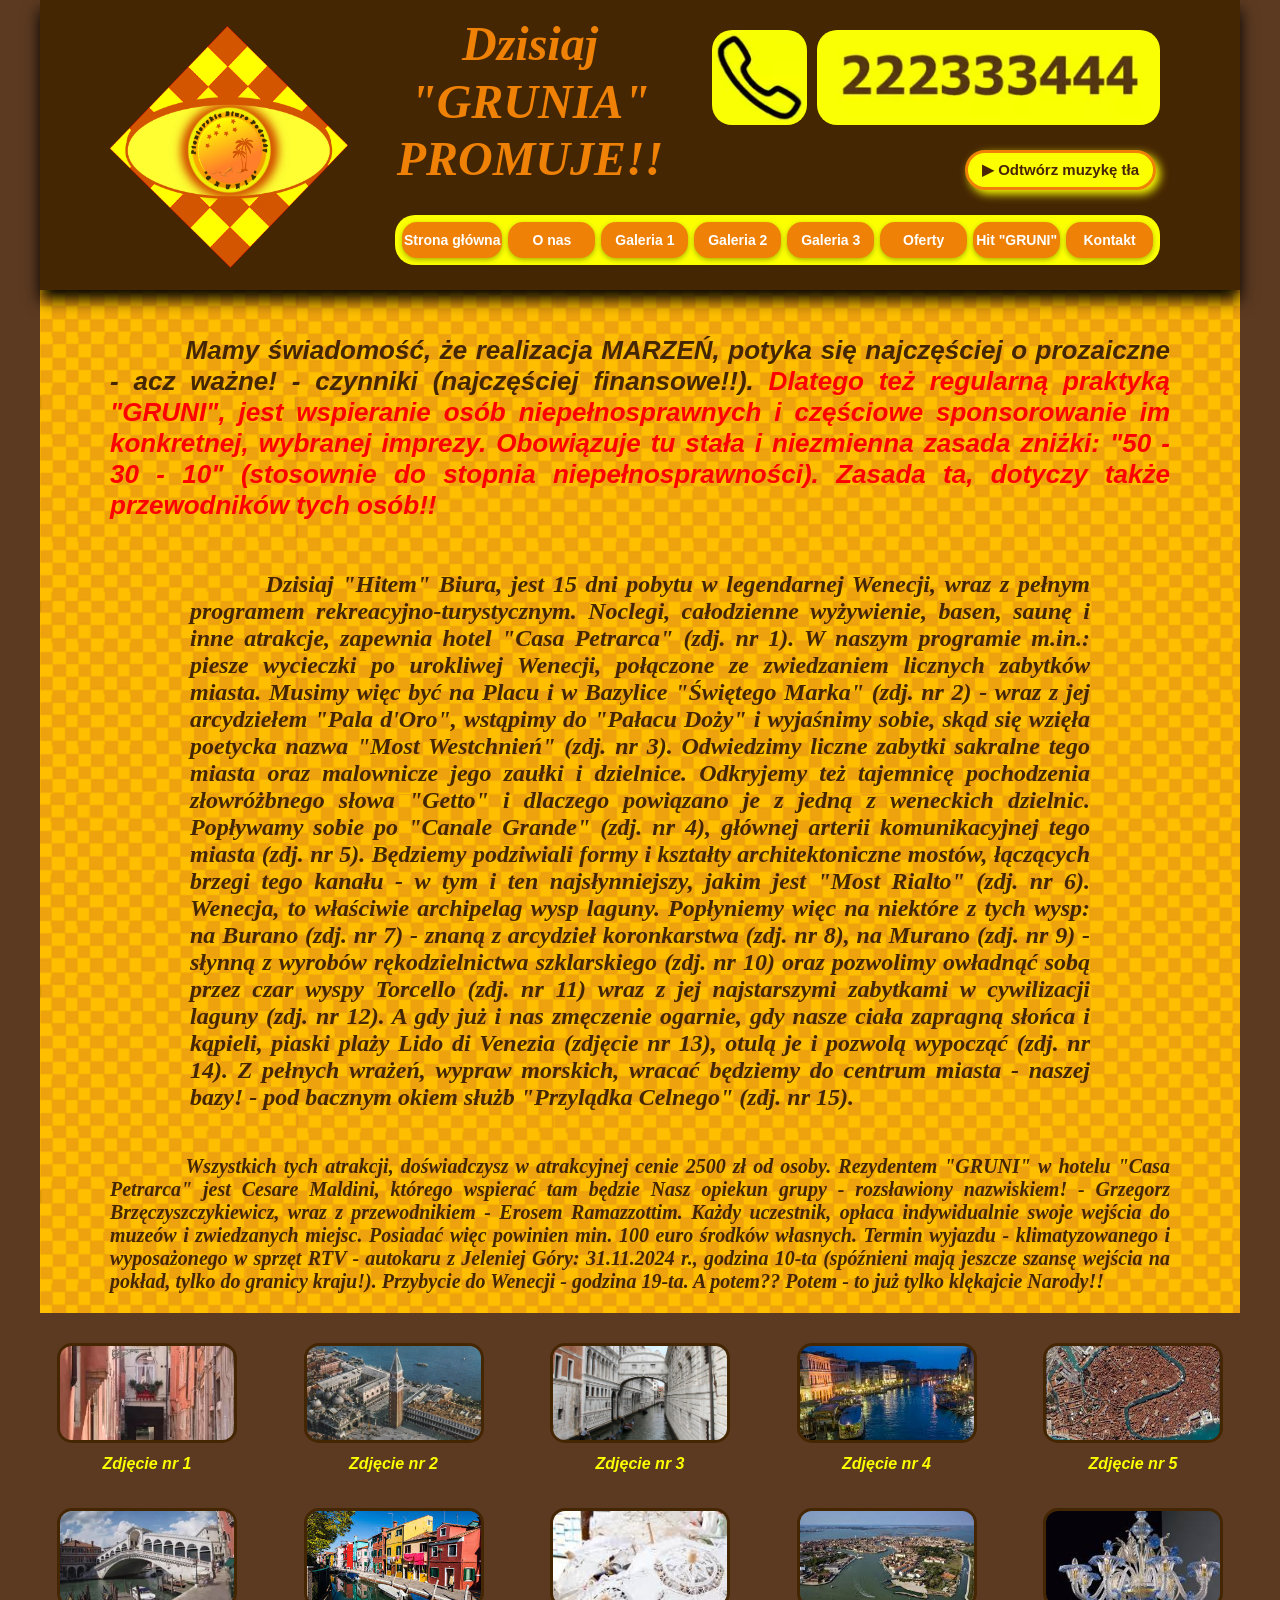
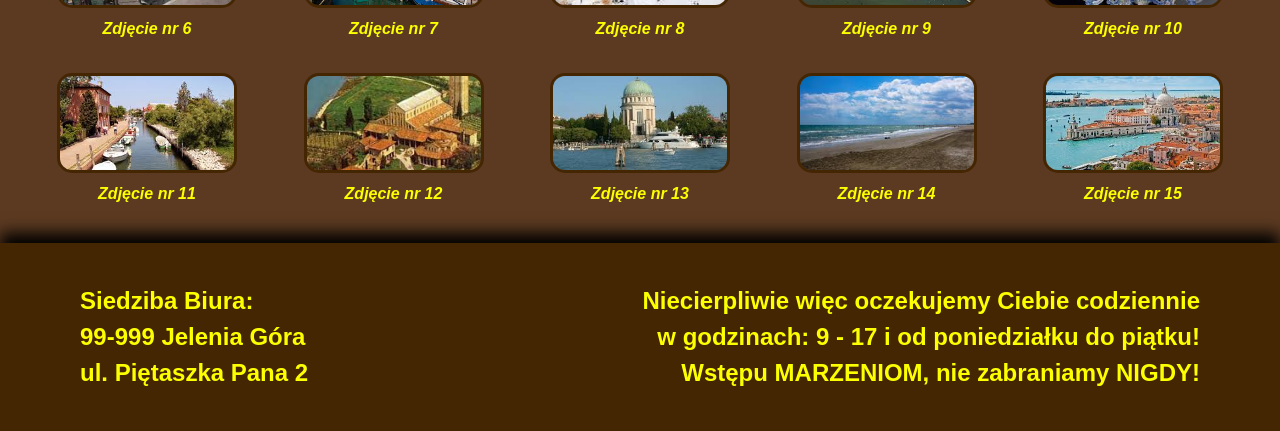
==== HitGruni1.html @ e4ee46f1 "Dodanie plików" ====
<!DOCTYPE html>
<html lang="pl-PL">
<head>
    <meta charset="utf-8">
    <meta name="description" content="Hit biura podróży Grunia - niezapomniany wyjazd do Wenecji">
    <link rel="stylesheet" type="text/css" href="style-hitgruni10.css">
    <title>Hit "GRUNI"</title>				  
    <script src="https://code.jquery.com/jquery-3.2.1.min.js"></script>
    <!-- Dyskretny odtwarzacz dla użytkownika -->
<!-- Twój własny, elegancki przycisk sterowania muzyką -->
<audio id="background-audio" src="ElviraMadigan.mp3" loop></audio>

  <style>
  #music-toggle-btn {
    /* Pozycjonowanie dokładnie tam, gdzie był stary pasek */
    position: relative; 
    top: 150px;     /*  Było 145px;  */
   left: 925px;   
    z-index: 999;

    /* Wygląd dopasowany do Twojej strony */
    background-color: #fbff00;             /* Piękny żółty kolor z Twoich grafik, był #f7d117  */
    color: #4a2306;            /* Ciemnobrązowy kolor tekstu */
    border: 3px solid #ef8206;           /* Biała elegancka ramka = #ffffff, było 2px; */
    border-radius: 20px;       /* Ładne, owalne zaokrąglenie */
    padding: 6px 14px;         /* Odpowiednia wielkość przycisku */
    font-family: Arial, sans-serif;
    font-weight: bold;
    font-size: 15px;
    cursor: pointer;
    box-shadow: 4px 4px 10px #fbff00;     /* Był delikatny cień  w rgba(0,0,0,0.3), a wartość była:  box-shadow: 0px 2px 5px rgba(0,0,0,0.3)   */
    transition: all 0.2s ease;
    height: 40px;         /*  Było 45px;  */
  }

  /* Efekt po najechaniu myszką */
  #music-toggle-btn:hover {
    background-color: #ef8206;       /* Zmiana tła na białe przy najechaniu, było #ffffff  */
    color: #fbff00;             /* Tekst staje się żółty =  #f7d117*/
    border-color: #fbff00;          /*   Było #f7d117   */
  }
</style>

<script>
  // Zmienne sterujące czasem (w sekundach)
  var FADE_TIME = 5.0; // Czas trwania podgłaśniania i wyciszania (było 3 sekundy)
  var fadeInterval;

  function toggleMusic() {
    var audio = document.getElementById("background-audio");
    var btn = document.getElementById("music-toggle-btn");

    if (audio.paused) {
      clearInterval(fadeInterval);
      audio.volume = 0; // Startujemy od absolutnej ciszy
      audio.play();
      
      // PANCERNY FADE-IN (Płynne podgłaśnianie przez 3 sekundy)
      fadeInterval = setInterval(function() {
        if (audio.volume < 0.95) {
          audio.volume += 0.05;
        } else {
          audio.volume = 1;
          clearInterval(fadeInterval);
        }
      }, (FADE_TIME * 1000) / 20);

      btn.innerHTML = '<span id="music-icon">║</span> Wstrzymaj muzykę';
    } else {
      // PANCERNY FADE-OUT (Płynne wyciszanie przez 5 sekund - było 3 sekundy)
      clearInterval(fadeInterval);
      
      fadeInterval = setInterval(function() {
        if (audio.volume > 0.05) {
          audio.volume -= 0.05;
        } else {
          audio.volume = 0;
          clearInterval(fadeInterval);
          audio.pause(); // Zatrzymujemy dopiero gdy jest 0% głośności!
        }
      }, (FADE_TIME * 1000) / 20);

      btn.innerHTML = '<span id="music-icon">▶</span> Odtwórz muzykę tła';
    }
  }

  // Wyciszenie przy zmianie karty lub minimalizacji okna
  document.addEventListener("visibilitychange", function() {
    var audio = document.getElementById("background-audio");
    if (document.hidden && !audio.paused) {
      clearInterval(fadeInterval);
      audio.pause();
      resetButton();
    }
  });

  // Twarde odcięcie dźwięku przy zamknięciu okna
  window.addEventListener("beforeunload", function() {
    var audio = document.getElementById("background-audio");
    audio.pause();
  });

  function resetButton() {
    var btn = document.getElementById("music-toggle-btn");
    if (btn) {
      btn.innerHTML = '<span id="music-icon">▶</span> Odtwórz muzykę tła';
    }
  }
</script>

</head>
	   
<body class="img">

    <div class="kontener-strony2">
        <header class="prostokat2">
		
		<!-- Twój własny, elegancki przycisk sterowania muzyką -->
<button id="music-toggle-btn" onclick="toggleMusic()">
  <span id="music-icon">▶</span> Odtwórz muzykę tła
</button>
		
            <img src="logoszachownica.png" class="logoszachownica" alt="Logo Szachownica">
			
            <!-- KONTENER PRAWEJ STRONY - TRZYMA TELEFON I LISTWĘ RAZEM -->
            <div class="prawa-sekcja-kontener1">
                <!-- Słuchawka i numer telefonu (na górze) -->
                <div class="kontakt-prawo1">
                    <img src="Sluchawka11.png" class="sluchawka" alt="Słuchawka">
                    <img src="Nrtel1.webp" class="n-rtelefonu" alt="Telefon">
                </div>

                <!-- Żółte Menu Stanisława -->
                <div class="navi">
                    <ul>
                        <li><a href="Sezamie!Otworzsie11.html">Strona główna</a></li>  
                        <li><a href="Onas11.html">O nas</a></li>
                        <li><a href="Galeria1.html">Galeria 1</a></li>
                        <li><a href="Galeria2.html">Galeria 2</a></li>
                        <li><a href="Galeria3.html">Galeria 3</a></li>
                        <li><a href="Oferty1.html">Oferty</a></li>
                        <li><a href="HitGruni1.html">Hit "GRUNI"</a></li>
                        <li><a href="Kontakt1.html">Kontakt</a></li>
                    </ul>
                </div>
            </div> <!-- Koniec kontenera prawej strony -->
        </header>
		 
        <div class="text textpozycjonowanie">
            <span style="color: #ef8206;"><b><i>Dzisiaj "GRUNIA"<br>PROMUJE!!</i></b></span>
        </div> 
		  
                <!--  <div id="ramka">  <!--	UWAGA:   gdy w HTML była właściwość: <div id="ramka">, jej efektem BYŁY ZDJĘCIA NA TLE SZACHOWNICY. USUNIĘCIE JEJ STAMTĄD, SPOWODOWAŁO, ŻE ZDJĘCIA POJAWIŁY SIĘ NA TLE KOLORU: #5c3a21. Teraz wszystko z tym efektem, przeniesiono do CSS, do klasy "galeria-kontener"   -->
            <p class="text11">
                <b><i>Mamy świadomość, że realizacja MARZEŃ, potyka się najczęściej o prozaiczne - acz ważne! - czynniki (najczęściej finansowe!!).
                <span style="color:#FF0000">Dlatego też regularną praktyką "GRUNI", jest wspieranie osób niepełnosprawnych i częściowe sponsorowanie im konkretnej, wybranej imprezy. Obowiązuje tu stała i niezmienna zasada zniżki: "50 - 30 - 10" (stosownie do stopnia niepełnosprawności). Zasada ta, dotyczy także przewodników tych osób!!</span></i></b>
            </p>
            
            <p class="text22">
                <b><i>Dzisiaj "Hitem" Biura, jest 15 dni pobytu w legendarnej Wenecji, wraz z pełnym programem rekreacyjno-turystycznym. Noclegi, całodzienne wyżywienie, basen, saunę i inne atrakcje, zapewnia hotel "Casa Petrarca" (zdj. nr 1). W naszym programie m.in.: piesze wycieczki po urokliwej Wenecji, połączone ze zwiedzaniem licznych zabytków miasta. Musimy więc być na Placu i w Bazylice "Świętego Marka" (zdj. nr 2) - wraz z jej arcydziełem "Pala d'Oro", wstąpimy do "Pałacu Doży" i wyjaśnimy sobie, skąd się wzięła poetycka nazwa "Most Westchnień" (zdj. nr 3). Odwiedzimy liczne zabytki sakralne tego miasta oraz malownicze jego zaułki i dzielnice. Odkryjemy też tajemnicę pochodzenia złowróżbnego słowa "Getto" i dlaczego powiązano je z jedną z weneckich dzielnic. Popływamy sobie po "Canale Grande" (zdj. nr 4), głównej arterii komunikacyjnej tego miasta (zdj. nr 5). Będziemy podziwiali formy i kształty architektoniczne mostów, łączących brzegi tego kanału - w tym i ten najsłynniejszy, jakim jest "Most Rialto" (zdj. nr 6). Wenecja, to właściwie archipelag wysp laguny. Popłyniemy więc na niektóre z tych wysp: na Burano (zdj. nr 7) - znaną z arcydzieł koronkarstwa (zdj. nr 8), na Murano (zdj. nr 9) - słynną z wyrobów rękodzielnictwa szklarskiego (zdj. nr 10) oraz pozwolimy owładnąć sobą przez czar wyspy Torcello (zdj. nr 11) wraz z jej najstarszymi zabytkami w cywilizacji laguny (zdj. nr 12). A gdy już i nas zmęczenie ogarnie, gdy nasze ciała zapragną słońca i kąpieli, piaski plaży Lido di Venezia (zdjęcie nr 13), otulą je i pozwolą wypocząć (zdj. nr 14). Z pełnych wrażeń, wypraw morskich, wracać będziemy do centrum miasta - naszej bazy! - pod bacznym okiem służb "Przylądka Celnego" (zdj. nr 15).</i></b>
            </p>
             
            <p class="text33">
                 <b><i>Wszystkich tych atrakcji, doświadczysz w atrakcyjnej cenie 2500 zł od osoby. Rezydentem "GRUNI" w hotelu "Casa Petrarca" jest Cesare Maldini, którego wspierać tam będzie Nasz opiekun grupy - rozsławiony nazwiskiem! - Grzegorz Brzęczyszczykiewicz, wraz z przewodnikiem - Erosem Ramazzottim. Każdy uczestnik, opłaca indywidualnie swoje wejścia do muzeów i zwiedzanych miejsc. Posiadać więc powinien min. 100 euro środków własnych. Termin wyjazdu - klimatyzowanego i wyposażonego w sprzęt RTV - autokaru z Jeleniej Góry: 31.11.2024 r., godzina 10-ta (spóźnieni mają jeszcze szansę wejścia na pokład, tylko do granicy kraju!). Przybycie do Wenecji - godzina 19-ta. A potem?? Potem - to już tylko klękajcie Narody!!</i></b>
            </p>
        </div>
			 
 <!-- POCZĄTEK SEKCJI ZDJĘĆ DLA GALERII (AUTOMATYCZNY KEN BURNS W RAMCE) -->
<div class="galeria-kontener">

    <!-- Rząd 1: Zdjęcia od 1 do 5 -->
    <div class="container1">
        <div class="foto-box">
            <img src="HotelCasaPetrarca1.png" alt="Hotel 1">
            <span>Zdjęcie nr 1</span>
        </div>		
        <div class="foto-box kb"> <!-- ZDJĘCIE 2 -->
            <div class="kadrowanie"><img src="PlacSwMarka1.png" alt="Plac Św.Marka 1"></div>
            <span>Zdjęcie nr 2</span>
        </div>
        <div class="foto-box">
            <img src="MostWestchnien.jpg" alt="Most Westchnień">
            <span>Zdjęcie nr 3</span>
        </div>
        <div class="foto-box kb"> <!-- ZDJĘCIE 4 -->
            <div class="kadrowanie"><img src="Kanal12.jpg" alt="Kanał 12"></div>
            <span>Zdjęcie nr 4</span>
        </div>
        <div class="foto-box">
            <img src="Kanal11.jpg" alt="Kanał 11">
            <span>Zdjęcie nr 5</span>
        </div>
    </div>

    <!-- Rząd 2: Zdjęcia od 6 do 10 -->
    <div class="container1">      
        <div class="foto-box kb"> <!-- ZDJĘCIE 6 -->
            <div class="kadrowanie"><img src="PlacSwMarka.jpg" alt="Plac Św.Marka"></div>
            <span>Zdjęcie nr 6</span>
        </div>
        <div class="foto-box">
            <img src="Burano1.jpg" alt="Burano 1">
            <span>Zdjęcie nr 7</span>
        </div>
        <div class="foto-box kb"> <!-- ZDJĘCIE 8 -->
            <div class="kadrowanie"><img src="Burano21.jpg" alt="Burano 21"></div>
            <span>Zdjęcie nr 8</span>
        </div>
        <div class="foto-box">
            <img src="Murano1.jpg" alt="Murano 1">
            <span>Zdjęcie nr 9</span>
        </div>
        <div class="foto-box kb"> <!-- ZDJĘCIE 10 -->
            <div class="kadrowanie"><img src="Murano3.jpg" alt="Murano 3"></div>
            <span>Zdjęcie nr 10</span>
        </div>
    </div>

    <!-- Rząd 3: Zdjęcia od 11 do 15 -->
    <div class="container1">    
        <div class="foto-box">
            <img src="Torcello2.jpg" alt="Torcello 2">
            <span>Zdjęcie nr 11</span>
        </div>
        <div class="foto-box kb"> <!-- ZDJĘCIE 12 -->
            <div class="kadrowanie"><img src="Torcello1.jpg" alt="Torcello 1"></div>
            <span>Zdjęcie nr 12</span>
        </div>
        <div class="foto-box">
            <img src="LidodiVenezia1.jpg" alt="Lido di Venezia 1">
            <span>Zdjęcie nr 13</span>
        </div>
        <div class="foto-box kb"> <!-- ZDJĘCIE 14 -->
            <div class="kadrowanie"><img src="LidodiVenezia2.jpg" alt="Lido di Venezia 2"></div>
            <span>Zdjęcie nr 14</span>
        </div>
        <div class="foto-box">
            <img src="PrzyladekCelny.jpg" alt="Przyladek Celny">
            <span>Zdjęcie nr 15</span>
        </div>
    </div>

</div>
<!-- KONIEC SEKCJI ZDJĘĆ -->
			 
			 
						 
	<footer>
    <!-- Bezpieczna, nowa klasa bez polskich znaków i konfliktów -->
    <div class="stopka-pasek">
        <div class="text4">
            <p><b>
                Siedziba Biura:<br>
                99-999 Jelenia Góra<br>
                ul. Piętaszka Pana 2
            </b></p>
        </div>
        <div class="text5">
            <p><b>
                Niecierpliwie więc oczekujemy Ciebie codziennie<br>
                w godzinach: 9 - 17 i od poniedziałku do piątku!<br>
                Wstępu MARZENIOM, nie zabraniamy NIGDY!
            </b></p>
        </div>
    </div>
</footer>
	   
	   </body>
	   
	</html>
---- style-hitgruni10.css ----
/* ==========================================================================
   1. GLOBALNE TŁO I BAZA PRZEGLĄDARKI (LIKWIDACJA PRZEŚWITÓW)
   ========================================================================== */

.img { 
    background-color:#5c3a21;         /* Głęboki, piracki brąz zaleje boki szerokich monitorów, było  #5c3a21, ale dla lepszej widoczności w trakcie prac stylizujących, dano podkład biały: #ffffff*/
    background-image: none;            /* BLOKADA: Szachownica nie ma prawa uciekać na boki poza główną ramę strony */
    width: 100%;                       /* Wymusza pełną szerokość warstwy tła dla stabilności układu */
    position: relative;                /* Tworzy stabilny punkt odniesienia dla reszty elementów */
    margin: 0;                         /* Zeruje domyślne marginesy przeglądarki */
    padding: 0;                        /* Zeruje domyślne marginesy wewnętrzne */
}

/* ==========================================================================
   2. PANCERNA RAMA GŁÓWNA STRONY (CENTROWANIE I GEOMETRIA)
   ========================================================================== */

.kontener-strony2 {
    width: 1200px;                     /* Sztywna, rzemieślnicza szerokość, identyczna jak na Stronie Głównej */
    margin: 0 auto;                    /* KOTWICA SYMETRII: Automatycznie i idealnie centruje całą ramę na ekranie */
    position: relative;                
    background-image: url("Tworzenieszachownicy25x25.png"); /* Szachownica żyje i wyświetla się wyłącznie wewnątrz tej ramy */
    box-shadow: none;                  /* LIKWIDACJA CIENIA: Usuwamy szary, brudzący marginesy cień strony */
    min-height: 100vh;                 /* Sprawia, że rama zawsze ciągnie się do samego dołu widocznego ekranu */
    display: flex;                     /* Aktywuje elastyczny układ Flexbox dla całej ramy strony */
    flex-direction: column;            /* Wymusza pionowy porządek: Nagłówek na górze, Galeria w środku, Stopka na dole */
}

/* ==========================================================================
   3. GÓRNY BANER (NAGŁÓWEK) I LOGO
   ========================================================================== */

.prostokat2 { 
    width: 1200px;                     /* Idealne spasowanie szerokości z ramą główną */
    position: relative;                /* Kotwica dla elementów pozycjonowanych absolutnie wewnątrz (logo, telefon, menu) */      
    height: 290px;                     /* Sprawdzona, tradycyjna wysokość górnego brązowego baneru */           
    background-color: #452603;         /* Ciemny, głęboki brąz tworzący podkład nagłówka */
    box-shadow: 0px 10px 15px #000000; /* Estetyczny cień rzucany W DÓŁ, który pięknie odcina baner od szachownicy */ 
    margin: 0;                         
    display: block;             
}

/* LOGO - LOGOSZACHOWNICA  */
.logoszachownica { 
    border-radius: 60px;       /* Właściwość powoduje zaokrąglenie rogów  */
    position: absolute;                /* Pikselowe, niezależne przypięcie logo wewnątrz brązowego paska */
    top: 20px;                        /* Sprytne przesunięcie w górę zapewniające idealną symetrię pionową */
    left: 20px;                        /* Elegancki, delikatny odstęp od lewego brzegu ramy, było 35px;   Takie same efekty, da zastąpienie tej właściwości, właściwością: margin-left: 15px;  */
    height: 250px;                     /* Okazała wysokość Twojego nowego, pięknego logo */           
    width: auto;                       /* Szerokość dobiera się sama, dbając o idealne proporcje obrazu */
}

/* TEKST POWITALNY (WOLNA STREFA NAGŁÓWKA) */
.textpozycjonowanie {  
    font-size: 48px;                  /*  Wielkość czcionki, było 40px;   */
    font-style: italic;
    position: absolute;                /* Niezależne pozycjonowanie napisu wewnątrz baneru */
    left: 325px;                       /* Tekst startuje bezpiecznie po prawej stronie dużego logo, było 300px;  */      
    right: 545px;                      /* Pas bezpieczeństwa z prawej strony – tekst nie wjedzie na grafikę telefonu, było 500px;   */      
    top: 15px;                         /* Estetyczna odległość napisu od sufitu strony, było 25px;  */         
    margin: 0;                         
    text-align: center;                /* Idealnie centruje dwulinijkowe powitanie w jego własnym korytarzu */
    line-height: 1.2;          /* Odpowiednia interlinia dbająca o estetyczny rozkład tekstu w linijkach , było 1.5;   */
}

/* ==========================================================================
   4. KONTENER PRAWEJ STRONY (TELEFON I LISTWA NAWIGACJI)
   ========================================================================== */

.prawa-sekcja-kontener1 { 
    position: absolute;                
    top: 20px;                         /* Odsuwa cały prawy blok o 20 pikseli od górnej krawędzi */
    right: 80px;                       /* Elegancki odstęp 30 pikseli od prawej krawędzi okna */
    height: 250px;                     
    width: 830px;                      /* Rzemieślnicza szerokość zsynchronizowana idealnie z żółtą taśmą */
    display: flex;                     
    flex-direction: column;            /* Układa elementy pionowo: Telefon na górze, menu dokładnie pod nim */
    align-items: flex-end;             /* Licuje (wyrównuje) telefon i menu równiutko do prawej krawędzi */
    justify-content: flex-start;       
    z-index: 106;                      /* Gwarantuje, że sekcja będzie leżeć na wierzchu brązowego paska */
}

/* BLOK TELEFONICZNY */
.kontakt-prawo1 {         
    display: flex;                     /* Układa słuchawkę i numer telefonu obok siebie w poziomie */
    align-items: center;               /* Centruje w pionie obie grafiki względem siebie */
    gap: 10px;                         /* Nowoczesny, czysty odstęp 10 pikseli między obrazkami */   
    margin-top: 10px;                  
    margin-bottom: 25px;               /* Tworzy bezpieczną przestrzeń brązowego tła nad żółtą listwą menu */
}

.sluchawka, .n-rtelefonu { 
    border-radius: 20px;               /* Nadaje delikatne, zaokrąglone rogi grafikom telefonicznym */
    height: 95px;                      /* Skorygowana wysokość nadająca lekki i elegancki wygląd */            
    width: auto;                       
    float: none;                       /* CZYSZCZENIE: Bezwzględnie kasujemy stary, przestarzały float */
    margin: 0;                         
}

/* ==========================================================================
   5. LISTWA MENU (ROZCIĄGNIĘTA W NOWEJ RAMIE 1200px)
   Żółta taśma z pomarańczowymi przyciskami nawigacyjnymi.
   ========================================================================== */
.navi {
    position: absolute;        /* Przyszpilone sztywno w dolnej strefie brązowego nagłówka */
    bottom: 5px;              /* Pańska podniesiona wysokość nad dolnym kantem paska, było 35px;   */   
    left: 65px;               /* Menu zaczyna się równo w pionie pod tekstem powitalnym, tworząc ładną linię, było 285px; i część przycisków, nie mieściła się na listwie  */
    right: 0px;               /* KOREKTA KOTWICY: Kończy się idealnie równo z prawym brzegiem telefonu na 1200px, było 15px;  */
    background: #fbff00;       /* Żółta, jaskrawa taśma podkładowa */
    border-radius: 20px;       /* Silne, estetyczne zaokrąglenie brzegów całej żółtej taśmy */
    padding: 7px;              /* Margines wewnętrzny chroniący przyciski przed dotykaniem krawędzi taśmy, było 6px;   */        
    box-sizing: border-box;    /* Gwarantuje, że padding nie rozciągnie paska na boki */
}

.navi ul {
    list-style-type: none;     /* Całkowicie usuwa domyślne czarne kropki z listy punktowanej */
    margin: 0;                 /* Zeruje fabryczne marginesy listy */
    padding: 0;                /* Zeruje fabryczne odstępy listy */
    display: flex;             /* FLEXBOX: Aktywuje nowoczesny układ elastyczny elementów w jednym wierszu */         
    justify-content: space-between; /* Rozciąga i rozsuwa przyciski tak, aby idealnie wypełniły całą żółtą taśmę bez luk */
    gap: 6px;                  /* Minimalnie większy oddech (odstęp) między przyciskami w szerszym menu */
}

.navi ul li {
    flex: 1;                   /* Każdy pomarańczowy klocek ma identyczną szerokość, dzieląc przestrzeń po równo */
}

/* WYGLĄD POMARAŃCZOWYCH PRZYCISKÓW MENU */
.navi ul li a {
    display: block;            /* Sprawia, że cały pomarańczowy prostokąt (a nie tylko sam napis) staje się klikalny */
    color: #ffffff;            /* Czysty, biały kolor czcionki na przyciskach */        
    text-decoration: none;     /* Usuwa standardowe, mało estetyczne podkreślenie linku */
    font-family: Arial, sans-serif; /* Krój pisma przycisków */
    font-size: 14px;           /* KOREKTA: Zwiększamy z 13px do 14px – napisy są znacznie czytelniejsze w szerszym menu */
    font-weight: bold;         /* Wyraźne pogrubienie czcionki, by napisy rzucały się w oczy */
    padding: 10px 2px;          /* Wewnętrzny oddech w przycisku (góra/dół oraz boki), było 8px   */    
    background-color: #ef8206; /* Główny, pomarańczowy odcień przycisku Stanisława */ 
    border-radius: 15px;       /* Zaokrąglenie rogów pojedynczego przycisku */    
    box-shadow: 0 2px 5px rgba(0,0,0,0.3); /* Dodaje subtelny trójwymiarowy cień pod każdym przyciskiem */
    white-space: nowrap;       /* ZAKAZ ŁAMANIA TEKSTU: Napis na przycisku zawsze utrzyma się w jednej linii */   
    text-align: center;        /* Idealne centrowanie napisu wewnątrz pomarańczowego bloku */
}

/* EFEKT NAJECHANIA MYSZKĄ NA PRZYCISK MENU */
.navi ul li a:hover {
    background-color: #ff9922; /* Zmiana tła na jaśniejszy, żywszy pomarańcz po najechaniu kursorem */
    color: #000000;            /* Zmiana koloru napisu na głęboką czarną dla doskonałego kontrastu */
}

/*  ====================================================================
        6. Stylizacja tekstu bloku środkowego podstrony
      ====================================================================  */
.text11 {
	       font-family: Arial; font-size: 26px;
		   color: #452603; text-align: justify; 
		   text-indent: 2cm;
		   margin-left: 70px; margin-right: 70px; margin-top: 45px;   /*   Było margin-top: -25px; i tekst wpływał pod górny, brązowy pasek. Wartości margin-left i margin-right, powodują odpowiednie oddalenie tekstu od obu pionowych krawędzi podstrony  */
                  text-align: justify;       /* Wyrównuje tekst jednocześnie do lewej i prawej krawędzi (jak w książce lub gazecie) */
                text-justify: inter-character; /* Rozkłada dodatkowe odstępy między poszczególne znaki, a nie tylko między słowa (brak wielkich dziur) */
                hyphens: auto;             /* Włącza automatyczne, inteligentne dzielenie i przenoszenie słów na końcu linii */		   
           }
		   
.text22 {
	       font-family: Comic Sans MS; font-size: 24px;
		   color: #452603; text-align: justify; 
		   text-indent: 2cm;
		   margin-left: 150px; margin-right: 150px;
		   text-align: justify;       /* Wyrównuje tekst jednocześnie do lewej i prawej krawędzi (jak w książce lub gazecie) */
                text-justify: inter-character; /* Rozkłada dodatkowe odstępy między poszczególne znaki, a nie tylko między słowa (brak wielkich dziur) */
                hyphens: auto;             /* Włącza automatyczne, inteligentne dzielenie i przenoszenie słów na końcu linii */
           }
		   
.text33 {
	       font-family: Comic Sans MS; font-size: 20px;
		   color: #452603; text-align: justify; 
		   text-indent: 2cm;
		   margin-left: 70px; margin-right: 70px;
		   text-align: justify;       /* Wyrównuje tekst jednocześnie do lewej i prawej krawędzi (jak w książce lub gazecie) */
                text-justify: inter-character; /* Rozkłada dodatkowe odstępy między poszczególne znaki, a nie tylko między słowa (brak wielkich dziur) */
                hyphens: auto;             /* Włącza automatyczne, inteligentne dzielenie i przenoszenie słów na końcu linii */
           }
		   
/* ==========================================================================
   7. NOWOCZESNA SIATKA ZDJĘĆ - WERSJA Z AUTOMATYCZNYM EFEKTEM KEN BURNSA (ZDJĘCIA PARZYSTE)
   ========================================================================== */
 /* 1. GŁÓWNY SZEF GALERII - Zabezpiecza brązowe tło niezależnie od tła strony */
.galeria-kontener {    
    width: 95%;                 /* Szerokość wykraczająca poza oś tekstu, było 1000px i szerokość odsłania zbędne tło, np. białe wokól kontenera ze zdjęciami, a wartość 100%, powoduję nadmierne wypełniania paska, wartość 95% jest wizualnie właściwa!  */   
    margin: 0px auto;             /* KOTWICA CENTROWANIA: Trzyma blok na środku, było 40px; wpisanie 0px; spowodowało, że kntener ze zdjęciami dotknął poziomych krawędzi szachownicy i dolnego paska, przesuwając się w pionie */    
    background-color: #5c3a21;     /* TARCZA BRĄZU: Stałe tło pod zdjęciami, odporne na przyszłe pirackie mapy! */
    padding: 30px 25px 5px 25px;   /* KSIĄŻKOWY MARGINES: 30px od góry, 25px po bokach, 5px od dołu wewnętrznego tła */
    border-radius: 0px;           /* ELEGANCJA: Delikatne zaokrąglenie brązowego bloku, pasujące do rogów zdjęć, było 20px, teraz kontener jest prostokątem ze zdjęciami, bez zaokrągleń rogów */
    box-sizing: border-box;
}

/* 2. POJEDYNCZY RZĄD - Rozsuwa kafelki */
.container1 {                          
    width: 100%;
    display: flex;                     /* Aktywuje elastyczny układ Flexbox dla rzędu */        
    flex-direction: row;               /* Układa kafelki poziomo od lewej do prawej */    
    justify-content: space-between;    /* TA WŁAŚCIWOŚĆ ROZSUWA ZDJĘCIA: Tworzy idealne, równe odstępy między kafelkami  */
    align-items: flex-start;           /* Wyrównuje pudełka od góry, aby podpisy były w jednej linii */
    margin-bottom: 35px;               
    box-sizing: border-box;
}

/* 3. PUDEŁKO NA ZDJĘCIE I PODPIS */
.foto-box { 
    width: 180px;                 /* ZMIANA: Zwiększamy szerokość zdjęcia z 150px do 180px, żeby ładnie urosły */     
    display: flex;
    flex-direction: column;       /* Układa zdjęcie i napis jedno pod drugim */     
    align-items: center;              /* WYŚRODKOWANIE: Środkuje podpis idealnie pod osią obrazka */   
    gap: 12px;                          /* ODDECH: Idealny odstęp między dolną krawędzią zdjęcia a napisem */
    box-sizing: border-box;
     /* USUNIĘTO "overflow: hidden: Dzięki temu podpisy i ramki żyją bezpiecznie! Wcześniej byó: overflow: hidden;   jako:  BEZPIECZNIK: Zdjęcie podczas powiększania nie wyjdzie poza obszar kafelka! Bezpiecznik nie działał i psuł wygląd */
}

/* 4. STYLIZACJA PODPISÓW POD ZDJĘCIAMI */
.foto-box span {
     font-style: italic;
    font-family: "Comic Sans MS", cursive, sans-serif;    /* Pański ulubiony, przyjazny krój czcionki */
    font-size: 16px;                    /* Czytelna, elegancka wielkość dla numeracji */
    font-weight: bold;                 /* Pogrubienie numerów */  
    color: #fbff00;                    /* Głęboki brąz pasujący do motywu biura, był  #452603 gdy w HTML była właściwość: <div id="ramka">, czego efektem BYŁY ZDJĘCIA NA TLE SZACHOWNICY. USUNIĘCIE STAMTĄD JEJ, SPOWODOWAŁO, ŻE ZDJĘCIA POJAWIŁY SIĘ NA TLE KOLORU: #5c3a21   */
    text-align: center;                /* Dodatkowe zabezpieczenie centrowania tekstu */
    white-space: nowrap;          /* BLACHY NAZW: Blokada łamania tekstu podpisu do nowej linii */     
}

/* 5. KONTROLA NAD SAMYMI OBRAZKAMI */
.foto-box img {
    width: 100%;                        /* Obrazek idealnie wypełnia szerokość pudełka (150px) */
    height: 100px;                     /* Sztywna, zsynchronizowana wysokość dla każdego zdjęcia */
    object-fit: cover;                  /* INTELIGENTNY KADR: Przeglądarka docina kadr, brak brzydkich spłaszczeń */
    border-radius: 15px;                /* Pańskie eleganckie zaokrąglenie rogów */
    border: 3px solid #452603;          /* Tradycyjna, pancerna brązowa ramka okalająca fotografię */
    display: block;
      box-sizing: border-box;
    }

/* ===========================================================================================================================
   AKTYWACJA EFEKTU KEN BURNSA DLA ZDJĘĆ PARZYSTYCH (2, 4, 6, 8, 10, 12, 14),   AKTYWACJA EFEKTU KEN BURNSA PRZEZ DEDYKOWANĄ KLASĘ .kb
   ==========================================================================================================================   */
/* ==========================================================================
   PANCERNY KOSZYCZEK I AUTOMATYCZNA ANIMACJA DLA ZDJĘĆ PARZYSTYCH (.kb)
   ========================================================================== */

/* Koszyczek kadrujący - to on trzyma wymiar, zaokrąglenie i pancerną brązową ramkę */
.foto-box.kb .kadrowanie {
    width: 180px;                      /* Identyczna szerokość jak kafelek */
    height: 100px;                     /* Identyczna wysokość */
    border-radius: 15px;               /* Pańskie zaokrąglenie rogów */
    border: 3px solid #452603;         /* Tradycyjna brązowa ramka, która stoi nieruchomo! */
    overflow: hidden;                  /* GWARANCJA SZCZELNOŚCI: Obrazek nie ma prawa wyjść poza te ramy! */
    box-sizing: border-box;
}

/* Obrazek pulsujący wewnątrz koszyczka parzystego kafelka - WYGŁADZONY */
/* Obrazek pulsujący wewnątrz koszyczka parzystego kafelka - REAKTYWACJA KEN BURNSA */
.foto-box.kb .kadrowanie img {
    width: 110%;                       /* Tradycyjne 110% ze starego kodu dla zapasu na ruch */
    height: 110%;                      /* Tradycyjne 110% wysokości */
    object-fit: cover;
    border: none;                      
    border-radius: 0;                  
    display: block;
    
    /* PRZYWRÓCENIE ORYGINALNEJ ANIMACJI: 15 sekund, nieskończona, z płynnym odbiciem (alternate) */
    animation: automatycznyKenBurns 15s infinite alternate;
}

/* OFICJALNA RECEPTURA KINOWEGO RUCHU STANISŁAWA (ZASTYGANIE I PRZESUNIĘCIE) */
@keyframes automatycznyKenBurns {
    0% {
        transform: scale(1.0) translate(0, 0); /* Start: Dostojne zastygnięcie w kadrze wyjściowym */
    }
    50% {                                                                                                                                       
        transform: scale(1.4) translate(-10%, -10%); /* Środek: Maksymalne przybliżenie o 40% z przesunięciem o 10% i płynne stop-klatka! */
    }
    100% {
        transform: scale(1.0) translate(0, 0); /* Koniec: Miękki powrót do bazy i ponowne zamarcie ruchu */
    }
}

 /* ==========================================================================
   8. NOWOCZESNA STOPKA STRONY (FLEXBOX NA SAMYM DOLE - POPRAWIONA KLASA)
   ========================================================================== */
footer {
    margin-top: auto;                  /* POTĘŻNY BEZPIECZNIK: Automatycznie dopycha całą stopkę na sam dół brązowej ramy */
}

.stopka-pasek {
    width: 100%;                     /* Idealne, równe spasowanie z szerokością nagłówka i środka, było 1200px; ale pasek z prawej strony nie dotykał prawej krawędzi podstrony  */
    background-color: #452603;         /* Tradycyjny ciemny, głęboki brąz (identyczny jak w nagłówku) */
    margin: 0;
    padding: 40px 80px;                /* Bardzo elegancki oddech: 40px wolnego tła góra / dół oraz 80px luzu od boków */
    box-shadow: 0px -10px 15px #000000;/* Zastosowanie minusa sprawia, że głęboki cień rzucany jest W GÓRĘ, odcinając stopkę */
    box-sizing: border-box;
    display: flex;                     /* Aktywuje system Flexbox dla sprawnego zarządzania tekstami */
    justify-content: space-between;    /* Maksymalnie rozsuwa tekst lewy (biuro) i prawy (godziny) do skrajnych krawędzi stopki */
    align-items: center;               /* Wyrównuje oba bloki tekstowe idealnie w poziomie (centrowanie w pionie stopki) */
    position: relative;	
}
			
/* NAPISY W STOPCE */
.text4, .text5 {
    color: #fbff00;                    /* Jaskrawożółty, piracki odcień liter w stopce witryny */
    font-family: Arial, sans-serif;    /* Bardzo czytelny krój pisma */
    font-size: 24px;                   /* Skorygowana wielkość czcionki dla idealnej harmonii wizualnej */
    line-height: 1.5;                  /* Przyjemna interlinia dająca tekstowi oddech przy zawijaniu wiersza */
    margin: 0;
}

.text4 {
    text-align: left;                  /* Wyrównuje blok siedziby biura do lewej strony */
}

.text5 {
    text-align: right;                 /* Wyrównuje blok godzin otwarcia i przesłania do prawej strony */
}
				
/* Wyczyszczenie fabrycznych marginesów akapitów HTML w stopce */
.text4 p, .text5 p {
    margin: 0;                         /* Usuwa fabryczne luzy przeglądarki, gwarantując szczelność i zwartość stopki */
}
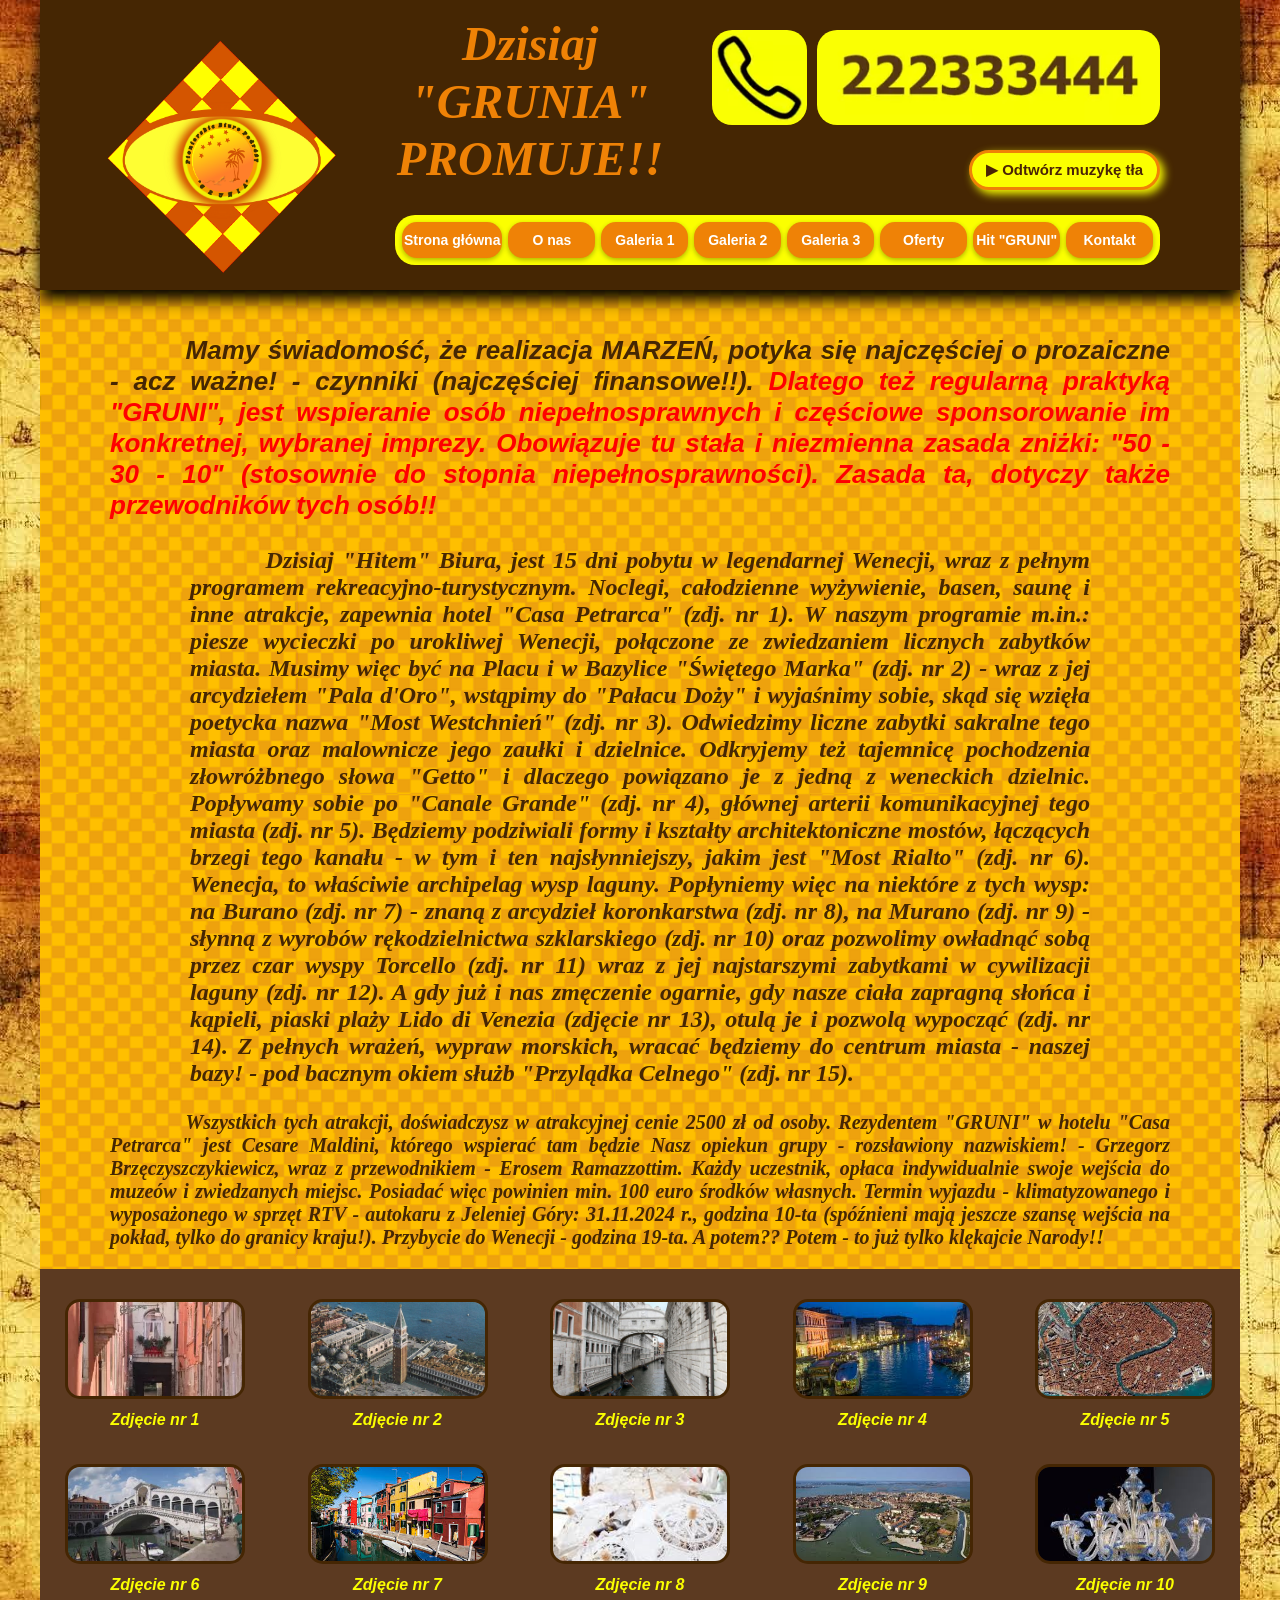
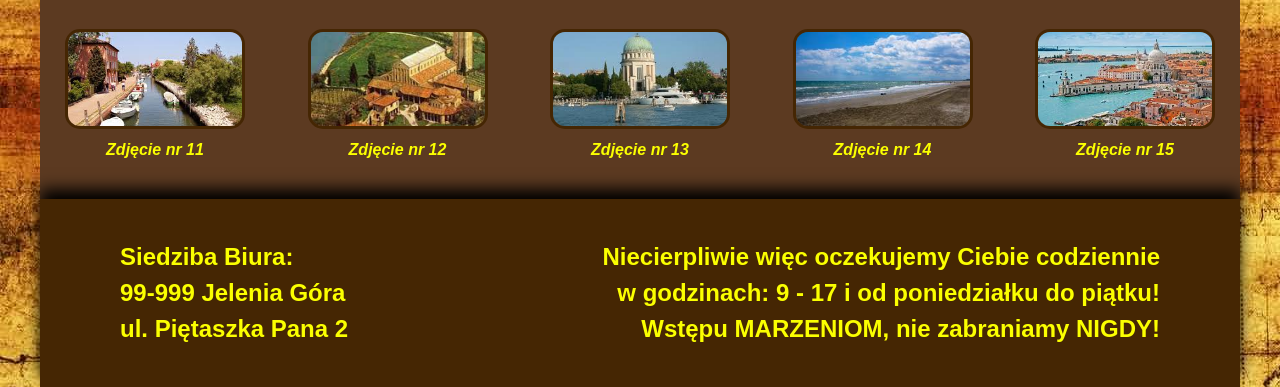
==== commit da0efdc9: "Update layout for Explorer. Dnia 22.08.2026 r., umieszczono ostateczną wersję strony." ====
--- a/HitGruni1.html
+++ b/HitGruni1.html
@@ -1,45 +1,51 @@
-
 <!DOCTYPE html>
-<html lang="pl-PL">
+<html lang="pl">
 <head>
-    <meta charset="utf-8">
-    <meta name="description" content="Hit biura podróży Grunia - niezapomniany wyjazd do Wenecji">
-    <link rel="stylesheet" type="text/css" href="style-hitgruni10.css">
-    <title>Hit "GRUNI"</title>				  
-    <script src="https://code.jquery.com/jquery-3.2.1.min.js"></script>
-    <!-- Dyskretny odtwarzacz dla użytkownika -->
+    <meta charset="UTF-8">
+    <link rel="stylesheet" href="style-hitgruni10.css">
+    <title>Hit Gruni</title>
+	
+	<script src="https://jquery.com"></script>
+	
+	     <!-- Dyskretny odtwarzacz dla użytkownika -->
 <!-- Twój własny, elegancki przycisk sterowania muzyką -->
 <audio id="background-audio" src="ElviraMadigan.mp3" loop></audio>
-
-  <style>
-  #music-toggle-btn {
-    /* Pozycjonowanie dokładnie tam, gdzie był stary pasek */
-    position: relative; 
-    top: 150px;     /*  Było 145px;  */
-   left: 925px;   
+   
+	
+	      <style>
+  /* Informujemy nagłówek, że staje się nowym punktem zero (kotwicą) dla elementów wewnątrz */
+.glowny-naglowek {
+    position: relative;
+}
+
+#music-toggle-btn {
+    /* Pozycjonowanie relatywne do nagłówka o szerokości 1200px */
+    position: absolute; 
+    top: 150px;    /* Obniżamy przycisk, aby usiadł idealnie nad żółtym menu */
+    right:80px;   /* Przytulamy go bezpiecznie do prawej krawędzi paska nagłówka */
     z-index: 999;
 
     /* Wygląd dopasowany do Twojej strony */
-    background-color: #fbff00;             /* Piękny żółty kolor z Twoich grafik, był #f7d117  */
-    color: #4a2306;            /* Ciemnobrązowy kolor tekstu */
-    border: 3px solid #ef8206;           /* Biała elegancka ramka = #ffffff, było 2px; */
-    border-radius: 20px;       /* Ładne, owalne zaokrąglenie */
-    padding: 6px 14px;         /* Odpowiednia wielkość przycisku */
+    background-color: #fbff00;             
+    color: #4a2306;            
+    border: 3px solid #ef8206;           
+    border-radius: 20px;       
+    padding: 6px 14px;         
     font-family: Arial, sans-serif;
     font-weight: bold;
     font-size: 15px;
     cursor: pointer;
-    box-shadow: 4px 4px 10px #fbff00;     /* Był delikatny cień  w rgba(0,0,0,0.3), a wartość była:  box-shadow: 0px 2px 5px rgba(0,0,0,0.3)   */
+    box-shadow: 4px 4px 10px #fbff00;     
     transition: all 0.2s ease;
-    height: 40px;         /*  Było 45px;  */
-  }
-
-  /* Efekt po najechaniu myszką */
-  #music-toggle-btn:hover {
-    background-color: #ef8206;       /* Zmiana tła na białe przy najechaniu, było #ffffff  */
-    color: #fbff00;             /* Tekst staje się żółty =  #f7d117*/
-    border-color: #fbff00;          /*   Było #f7d117   */
-  }
+    height: 40px;      
+}
+
+/* Efekt po najechaniu myszką */
+#music-toggle-btn:hover {
+    background-color: #ef8206;       
+    color: #fbff00;             
+    border-color: #fbff00;          
+}
 </style>
 
 <script>
@@ -108,164 +114,160 @@
     }
   }
 </script>
-
 </head>
-	   
+
 <body class="img">
 
-    <div class="kontener-strony2">
-        <header class="prostokat2">
-		
-		<!-- Twój własny, elegancki przycisk sterowania muzyką -->
-<button id="music-toggle-btn" onclick="toggleMusic()">
-  <span id="music-icon">▶</span> Odtwórz muzykę tła
-</button>
-		
-            <img src="logoszachownica.png" class="logoszachownica" alt="Logo Szachownica">
-			
-            <!-- KONTENER PRAWEJ STRONY - TRZYMA TELEFON I LISTWĘ RAZEM -->
-            <div class="prawa-sekcja-kontener1">
-                <!-- Słuchawka i numer telefonu (na górze) -->
-                <div class="kontakt-prawo1">
-                    <img src="Sluchawka11.png" class="sluchawka" alt="Słuchawka">
-                    <img src="Nrtel1.webp" class="n-rtelefonu" alt="Telefon">
+    <!-- SUPER KONTENER STANISŁAWA - PANCERNA KLAMRA DIZANU -->
+    <div class="super-kontener-gruni">
+        <div class="kontener-strony2">
+            <header class="prostokat2">
+                <!-- Twój własny, elegancki przycisk sterowania muzyką -->
+                <button id="music-toggle-btn" onclick="toggleMusic()">
+                    <span id="music-icon">▶</span> Odtwórz muzykę tła
+                </button>
+                
+                <img src="logoszachownica.png" class="logoszachownica" alt="Logo Szachownica">
+                
+                <!-- NAPIS PROMOCYJNY WŁOŻONY DO NAGŁÓWKA - TERAZ POZYCJONOWANIE DZIAŁA IDEALNIE -->
+                <div class="text textpozycjonowanie">
+                    <span style="color: #ef8206;"><b><i>Dzisiaj "GRUNIA"<br>PROMUJE!!</i></b></span>
+                </div> 
+                
+                <!-- KONTENER PRAWEJ STRONY - TRZYMA TELEFON I LISTWĘ RAZEM -->
+                <div class="prawa-sekcja-kontener1">
+                    <!-- Słuchawka i numer telefonu (na górze) -->
+                    <div class="kontakt-prawo1">
+                        <img src="Sluchawka11.png" class="sluchawka" alt="Słuchawka">
+                        <img src="Nrtel1.webp" class="n-rtelefonu" alt="Telefon">
+                    </div>
+
+                    <!-- Żółte Menu Stanisława -->
+                    <div class="navi">
+                        <ul>
+                            <li><a href="Sezamie!Otworzsie11.html">Strona główna</a></li>  
+                            <li><a href="Onas11.html">O nas</a></li>
+                            <li><a href="Galeria1.html">Galeria 1</a></li>
+                            <li><a href="Galeria2.html">Galeria 2</a></li>
+                            <li><a href="Galeria3.html">Galeria 3</a></li>
+                            <li><a href="Oferty1.html">Oferty</a></li>
+                            <li><a href="HitGruni1.html">Hit "GRUNI"</a></li>
+                            <li><a href="Kontakt1.html">Kontakt</a></li>
+                        </ul>
+                    </div>
+                </div> <!-- Koniec kontenera prawej strony -->
+            </header>
+             
+            <!-- BLOK TEKSTOWY -->
+            <div class="tresc-strony">
+                <p class="text11">
+                    <b><i>Mamy świadomość, że realizacja MARZEŃ, potyka się najczęściej o prozaiczne - acz ważne! - czynniki (najczęściej finansowe!!).
+                    <span style="color:#FF0000">Dlatego też regularną praktyką "GRUNI", jest wspieranie osób niepełnosprawnych i częściowe sponsorowanie im konkretnej, wybranej imprezy. Obowiązuje tu stała i niezmienna zasada zniżki: "50 - 30 - 10" (stosownie do stopnia niepełnosprawności). Zasada ta, dotyczy także przewodników tych osób!!</span></i></b>
+                </p>
+                
+                <p class="text22">
+                    <b><i>Dzisiaj "Hitem" Biura, jest 15 dni pobytu w legendarnej Wenecji, wraz z pełnym programem rekreacyjno-turystycznym. Noclegi, całodzienne wyżywienie, basen, saunę i inne atrakcje, zapewnia hotel "Casa Petrarca" (zdj. nr 1). W naszym programie m.in.: piesze wycieczki po urokliwej Wenecji, połączone ze zwiedzaniem licznych zabytków miasta. Musimy więc być na Placu i w Bazylice "Świętego Marka" (zdj. nr 2) - wraz z jej arcydziełem "Pala d'Oro", wstąpimy do "Pałacu Doży" i wyjaśnimy sobie, skąd się wzięła poetycka nazwa "Most Westchnień" (zdj. nr 3). Odwiedzimy liczne zabytki sakralne tego miasta oraz malownicze jego zaułki i dzielnice. Odkryjemy też tajemnicę pochodzenia złowróżbnego słowa "Getto" i dlaczego powiązano je z jedną z weneckich dzielnic. Popływamy sobie po "Canale Grande" (zdj. nr 4), głównej arterii komunikacyjnej tego miasta (zdj. nr 5). Będziemy podziwiali formy i kształty architektoniczne mostów, łączących brzegi tego kanału - w tym i ten najsłynniejszy, jakim jest "Most Rialto" (zdj. nr 6). Wenecja, to właściwie archipelag wysp laguny. Popłyniemy więc na niektóre z tych wysp: na Burano (zdj. nr 7) - znaną z arcydzieł koronkarstwa (zdj. nr 8), na Murano (zdj. nr 9) - słynną z wyrobów rękodzielnictwa szklarskiego (zdj. nr 10) oraz pozwolimy owładnąć sobą przez czar wyspy Torcello (zdj. nr 11) wraz z jej najstarszymi zabytkami w cywilizacji laguny (zdj. nr 12). A gdy już i nas zmęczenie ogarnie, gdy nasze ciała zapragną słońca i kąpieli, piaski plaży Lido di Venezia (zdjęcie nr 13), otulą je i pozwolą wypocząć (zdj. nr 14). Z pełnych wrażeń, wypraw morskich, wracać będziemy do centrum miasta - naszej bazy! - pod bacznym okiem służb "Przylądka Celnego" (zdj. nr 15).</i></b>
+                </p>
+                 
+                <p class="text33">
+                     <b><i>Wszystkich tych atrakcji, doświadczysz w atrakcyjnej cenie 2500 zł od osoby. Rezydentem "GRUNI" w hotelu "Casa Petrarca" jest Cesare Maldini, którego wspierać tam będzie Nasz opiekun grupy - rozsławiony nazwiskiem! - Grzegorz Brzęczyszczykiewicz, wraz z przewodnikiem - Erosem Ramazzottim. Każdy uczestnik, opłaca indywidualnie swoje wejścia do muzeów i zwiedzanych miejsc. Posiadać więc powinien min. 100 euro środków własnych. Termin wyjazdu - klimatyzowanego i wyposażonego w sprzęt RTV - autokaru z Jeleniej Góry: 31.11.2024 r., godzina 10-ta (spóźnieni mają jeszcze szansę wejścia na pokład, tylko do granicy kraju!). Przybycie do Wenecji - godzina 19-ta. A potem?? Potem - to już tylko klękajcie Narody!!</i></b>
+                </p>
+            </div>
+                 
+            <!-- POCZĄTEK SEKCJI ZDJĘĆ DLA GALERII -->
+            <div class="galeria-kontener">
+
+                <!-- Rząd 1: Zdjęcia od 1 do 5 -->
+                <div class="container1">
+                    <div class="foto-box">
+                        <img src="HotelCasaPetrarca1.png" alt="Hotel 1">
+                        <span>Zdjęcie nr 1</span>
+                    </div>      
+                    <div class="foto-box kb">
+                        <div class="kadrowanie"><img src="PlacSwMarka1.png" alt="Plac Św.Marka 1"></div>
+                        <span>Zdjęcie nr 2</span>
+                    </div>
+                    <div class="foto-box">
+                        <img src="MostWestchnien.jpg" alt="Most Westchnień">
+                        <span>Zdjęcie nr 3</span>
+                    </div>
+                    <div class="foto-box kb">
+                        <div class="kadrowanie"><img src="Kanal12.jpg" alt="Kanał 12"></div>
+                        <span>Zdjęcie nr 4</span>
+                    </div>
+                    <div class="foto-box">
+                        <img src="Kanal11.jpg" alt="Kanał 11">
+                        <span>Zdjęcie nr 5</span>
+                    </div>
                 </div>
 
-                <!-- Żółte Menu Stanisława -->
-                <div class="navi">
-                    <ul>
-                        <li><a href="Sezamie!Otworzsie11.html">Strona główna</a></li>  
-                        <li><a href="Onas11.html">O nas</a></li>
-                        <li><a href="Galeria1.html">Galeria 1</a></li>
-                        <li><a href="Galeria2.html">Galeria 2</a></li>
-                        <li><a href="Galeria3.html">Galeria 3</a></li>
-                        <li><a href="Oferty1.html">Oferty</a></li>
-                        <li><a href="HitGruni1.html">Hit "GRUNI"</a></li>
-                        <li><a href="Kontakt1.html">Kontakt</a></li>
-                    </ul>
+                <!-- Rząd 2: Zdjęcia od 6 do 10 -->
+                <div class="container1">      
+                    <div class="foto-box kb">
+                        <div class="kadrowanie"><img src="PlacSwMarka.jpg" alt="Plac Św.Marka"></div>
+                        <span>Zdjęcie nr 6</span>
+                    </div>
+                    <div class="foto-box">
+                        <img src="Burano1.jpg" alt="Burano 1">
+                        <span>Zdjęcie nr 7</span>
+                    </div>
+                    <div class="foto-box kb">
+                        <div class="kadrowanie"><img src="Burano21.jpg" alt="Burano 21"></div>
+                        <span>Zdjęcie nr 8</span>
+                    </div>
+                    <div class="foto-box">
+                        <img src="Murano1.jpg" alt="Murano 1">
+                        <span>Zdjęcie nr 9</span>
+                    </div>
+                    <div class="foto-box kb">
+                        <div class="kadrowanie"><img src="Murano3.jpg" alt="Murano 3"></div>
+                        <span>Zdjęcie nr 10</span>
+                    </div>
                 </div>
-            </div> <!-- Koniec kontenera prawej strony -->
-        </header>
-		 
-        <div class="text textpozycjonowanie">
-            <span style="color: #ef8206;"><b><i>Dzisiaj "GRUNIA"<br>PROMUJE!!</i></b></span>
-        </div> 
-		  
-                <!--  <div id="ramka">  <!--	UWAGA:   gdy w HTML była właściwość: <div id="ramka">, jej efektem BYŁY ZDJĘCIA NA TLE SZACHOWNICY. USUNIĘCIE JEJ STAMTĄD, SPOWODOWAŁO, ŻE ZDJĘCIA POJAWIŁY SIĘ NA TLE KOLORU: #5c3a21. Teraz wszystko z tym efektem, przeniesiono do CSS, do klasy "galeria-kontener"   -->
-            <p class="text11">
-                <b><i>Mamy świadomość, że realizacja MARZEŃ, potyka się najczęściej o prozaiczne - acz ważne! - czynniki (najczęściej finansowe!!).
-                <span style="color:#FF0000">Dlatego też regularną praktyką "GRUNI", jest wspieranie osób niepełnosprawnych i częściowe sponsorowanie im konkretnej, wybranej imprezy. Obowiązuje tu stała i niezmienna zasada zniżki: "50 - 30 - 10" (stosownie do stopnia niepełnosprawności). Zasada ta, dotyczy także przewodników tych osób!!</span></i></b>
-            </p>
-            
-            <p class="text22">
-                <b><i>Dzisiaj "Hitem" Biura, jest 15 dni pobytu w legendarnej Wenecji, wraz z pełnym programem rekreacyjno-turystycznym. Noclegi, całodzienne wyżywienie, basen, saunę i inne atrakcje, zapewnia hotel "Casa Petrarca" (zdj. nr 1). W naszym programie m.in.: piesze wycieczki po urokliwej Wenecji, połączone ze zwiedzaniem licznych zabytków miasta. Musimy więc być na Placu i w Bazylice "Świętego Marka" (zdj. nr 2) - wraz z jej arcydziełem "Pala d'Oro", wstąpimy do "Pałacu Doży" i wyjaśnimy sobie, skąd się wzięła poetycka nazwa "Most Westchnień" (zdj. nr 3). Odwiedzimy liczne zabytki sakralne tego miasta oraz malownicze jego zaułki i dzielnice. Odkryjemy też tajemnicę pochodzenia złowróżbnego słowa "Getto" i dlaczego powiązano je z jedną z weneckich dzielnic. Popływamy sobie po "Canale Grande" (zdj. nr 4), głównej arterii komunikacyjnej tego miasta (zdj. nr 5). Będziemy podziwiali formy i kształty architektoniczne mostów, łączących brzegi tego kanału - w tym i ten najsłynniejszy, jakim jest "Most Rialto" (zdj. nr 6). Wenecja, to właściwie archipelag wysp laguny. Popłyniemy więc na niektóre z tych wysp: na Burano (zdj. nr 7) - znaną z arcydzieł koronkarstwa (zdj. nr 8), na Murano (zdj. nr 9) - słynną z wyrobów rękodzielnictwa szklarskiego (zdj. nr 10) oraz pozwolimy owładnąć sobą przez czar wyspy Torcello (zdj. nr 11) wraz z jej najstarszymi zabytkami w cywilizacji laguny (zdj. nr 12). A gdy już i nas zmęczenie ogarnie, gdy nasze ciała zapragną słońca i kąpieli, piaski plaży Lido di Venezia (zdjęcie nr 13), otulą je i pozwolą wypocząć (zdj. nr 14). Z pełnych wrażeń, wypraw morskich, wracać będziemy do centrum miasta - naszej bazy! - pod bacznym okiem służb "Przylądka Celnego" (zdj. nr 15).</i></b>
-            </p>
-             
-            <p class="text33">
-                 <b><i>Wszystkich tych atrakcji, doświadczysz w atrakcyjnej cenie 2500 zł od osoby. Rezydentem "GRUNI" w hotelu "Casa Petrarca" jest Cesare Maldini, którego wspierać tam będzie Nasz opiekun grupy - rozsławiony nazwiskiem! - Grzegorz Brzęczyszczykiewicz, wraz z przewodnikiem - Erosem Ramazzottim. Każdy uczestnik, opłaca indywidualnie swoje wejścia do muzeów i zwiedzanych miejsc. Posiadać więc powinien min. 100 euro środków własnych. Termin wyjazdu - klimatyzowanego i wyposażonego w sprzęt RTV - autokaru z Jeleniej Góry: 31.11.2024 r., godzina 10-ta (spóźnieni mają jeszcze szansę wejścia na pokład, tylko do granicy kraju!). Przybycie do Wenecji - godzina 19-ta. A potem?? Potem - to już tylko klękajcie Narody!!</i></b>
-            </p>
-        </div>
-			 
- <!-- POCZĄTEK SEKCJI ZDJĘĆ DLA GALERII (AUTOMATYCZNY KEN BURNS W RAMCE) -->
-<div class="galeria-kontener">
-
-    <!-- Rząd 1: Zdjęcia od 1 do 5 -->
-    <div class="container1">
-        <div class="foto-box">
-            <img src="HotelCasaPetrarca1.png" alt="Hotel 1">
-            <span>Zdjęcie nr 1</span>
-        </div>		
-        <div class="foto-box kb"> <!-- ZDJĘCIE 2 -->
-            <div class="kadrowanie"><img src="PlacSwMarka1.png" alt="Plac Św.Marka 1"></div>
-            <span>Zdjęcie nr 2</span>
-        </div>
-        <div class="foto-box">
-            <img src="MostWestchnien.jpg" alt="Most Westchnień">
-            <span>Zdjęcie nr 3</span>
-        </div>
-        <div class="foto-box kb"> <!-- ZDJĘCIE 4 -->
-            <div class="kadrowanie"><img src="Kanal12.jpg" alt="Kanał 12"></div>
-            <span>Zdjęcie nr 4</span>
-        </div>
-        <div class="foto-box">
-            <img src="Kanal11.jpg" alt="Kanał 11">
-            <span>Zdjęcie nr 5</span>
-        </div>
-    </div>
-
-    <!-- Rząd 2: Zdjęcia od 6 do 10 -->
-    <div class="container1">      
-        <div class="foto-box kb"> <!-- ZDJĘCIE 6 -->
-            <div class="kadrowanie"><img src="PlacSwMarka.jpg" alt="Plac Św.Marka"></div>
-            <span>Zdjęcie nr 6</span>
-        </div>
-        <div class="foto-box">
-            <img src="Burano1.jpg" alt="Burano 1">
-            <span>Zdjęcie nr 7</span>
-        </div>
-        <div class="foto-box kb"> <!-- ZDJĘCIE 8 -->
-            <div class="kadrowanie"><img src="Burano21.jpg" alt="Burano 21"></div>
-            <span>Zdjęcie nr 8</span>
-        </div>
-        <div class="foto-box">
-            <img src="Murano1.jpg" alt="Murano 1">
-            <span>Zdjęcie nr 9</span>
-        </div>
-        <div class="foto-box kb"> <!-- ZDJĘCIE 10 -->
-            <div class="kadrowanie"><img src="Murano3.jpg" alt="Murano 3"></div>
-            <span>Zdjęcie nr 10</span>
-        </div>
-    </div>
-
-    <!-- Rząd 3: Zdjęcia od 11 do 15 -->
-    <div class="container1">    
-        <div class="foto-box">
-            <img src="Torcello2.jpg" alt="Torcello 2">
-            <span>Zdjęcie nr 11</span>
-        </div>
-        <div class="foto-box kb"> <!-- ZDJĘCIE 12 -->
-            <div class="kadrowanie"><img src="Torcello1.jpg" alt="Torcello 1"></div>
-            <span>Zdjęcie nr 12</span>
-        </div>
-        <div class="foto-box">
-            <img src="LidodiVenezia1.jpg" alt="Lido di Venezia 1">
-            <span>Zdjęcie nr 13</span>
-        </div>
-        <div class="foto-box kb"> <!-- ZDJĘCIE 14 -->
-            <div class="kadrowanie"><img src="LidodiVenezia2.jpg" alt="Lido di Venezia 2"></div>
-            <span>Zdjęcie nr 14</span>
-        </div>
-        <div class="foto-box">
-            <img src="PrzyladekCelny.jpg" alt="Przyladek Celny">
-            <span>Zdjęcie nr 15</span>
-        </div>
-    </div>
-
-</div>
-<!-- KONIEC SEKCJI ZDJĘĆ -->
-			 
-			 
-						 
-	<footer>
-    <!-- Bezpieczna, nowa klasa bez polskich znaków i konfliktów -->
-    <div class="stopka-pasek">
-        <div class="text4">
-            <p><b>
-                Siedziba Biura:<br>
-                99-999 Jelenia Góra<br>
-                ul. Piętaszka Pana 2
-            </b></p>
-        </div>
-        <div class="text5">
-            <p><b>
-                Niecierpliwie więc oczekujemy Ciebie codziennie<br>
-                w godzinach: 9 - 17 i od poniedziałku do piątku!<br>
-                Wstępu MARZENIOM, nie zabraniamy NIGDY!
-            </b></p>
-        </div>
-    </div>
-</footer>
-	   
-	   </body>
-	   
-	</html>+
+                <!-- Rząd 3: Zdjęcia od 11 do 15 -->
+                <div class="container1">    
+                    <div class="foto-box">
+                        <img src="Torcello2.jpg" alt="Torcello 2">
+                        <span>Zdjęcie nr 11</span>
+                    </div>
+                    <div class="foto-box kb">
+                        <div class="kadrowanie"><img src="Torcello1.jpg" alt="Torcello 1"></div>
+                        <span>Zdjęcie nr 12</span>
+                    </div>
+                    <div class="foto-box">
+                        <img src="LidodiVenezia1.jpg" alt="Lido di Venezia 1">
+                        <span>Zdjęcie nr 13</span>
+                    </div>
+                    <div class="foto-box kb">
+                        <div class="kadrowanie"><img src="LidodiVenezia2.jpg" alt="Lido di Venezia 2"></div>
+                        <span>Zdjęcie nr 14</span>
+                    </div>
+                    <div class="foto-box">
+                        <img src="PrzyladekCelny.jpg" alt="Przyladek Celny">
+                        <span>Zdjęcie nr 15</span>
+                    </div>
+                </div>
+
+            </div> <!-- KONIEC SEKCJI ZDJĘĆ -->
+                         
+            <footer>
+                <div class="stopka-pasek">
+                    <div class="text4">
+                        <p><b>
+                            Siedziba Biura:<br>
+                            99-999 Jelenia Góra<br>
+                            ul. Piętaszka Pana 2
+                        </b></p>
+                    </div>
+                    <div class="text5">
+                        <p><b>
+                            Niecierpliwie więc oczekujemy Ciebie codziennie<br>
+                            w godzinach: 9 - 17 i od poniedziałku do piątku!<br>
+                            Wstępu MARZENIOM, nie zabraniamy NIGDY!
+                        </b></p>
+                    </div>
+					</div>
+					</footer>
+					</body>
+					</html>
--- a/style-hitgruni10.css
+++ b/style-hitgruni10.css
@@ -3,27 +3,35 @@
    ========================================================================== */
 
 .img { 
-    background-color:#5c3a21;         /* Głęboki, piracki brąz zaleje boki szerokich monitorów, było  #5c3a21, ale dla lepszej widoczności w trakcie prac stylizujących, dano podkład biały: #ffffff*/
-    background-image: none;            /* BLOKADA: Szachownica nie ma prawa uciekać na boki poza główną ramę strony */
-    width: 100%;                       /* Wymusza pełną szerokość warstwy tła dla stabilności układu */
-    position: relative;                /* Tworzy stabilny punkt odniesienia dla reszty elementów */
-    margin: 0;                         /* Zeruje domyślne marginesy przeglądarki */
-    padding: 0;                        /* Zeruje domyślne marginesy wewnętrzne */
-}
-
-/* ==========================================================================
-   2. PANCERNA RAMA GŁÓWNA STRONY (CENTROWANIE I GEOMETRIA)
+    background-image: url("MapaPiracka7.jpg");
+    background-color: #5c3a21;         /* Bezpieczny podkład brązu */
+    width: 100%;                       
+    position: relative;                
+    margin: 0;                         
+    padding: 0;                        
+}
+
+/* ==========================================================================
+   SUPER KONTENER STANISŁAWA - CENTRUJE CAŁĄ STRONĘ I BLOKUJE ROZPAD
+   ========================================================================== */
+.super-kontener-gruni {
+    width: 1200px;                     /* Sztywna, rzemieślnicza szerokość całej makiety */
+    margin: 0 auto;                    /* KOTWICA SYMETRII: Centruje blok na ekranach 1920x1080 i większych */
+    position: relative;
+}
+
+/* ==========================================================================
+   2. PANCERNA RAMA GŁÓWNA STRONY (GEOMETRIA)
    ========================================================================== */
 
 .kontener-strony2 {
-    width: 1200px;                     /* Sztywna, rzemieślnicza szerokość, identyczna jak na Stronie Głównej */
-    margin: 0 auto;                    /* KOTWICA SYMETRII: Automatycznie i idealnie centruje całą ramę na ekranie */
+    width: 1200px;                     
     position: relative;                
-    background-image: url("Tworzenieszachownicy25x25.png"); /* Szachownica żyje i wyświetla się wyłącznie wewnątrz tej ramy */
-    box-shadow: none;                  /* LIKWIDACJA CIENIA: Usuwamy szary, brudzący marginesy cień strony */
-    min-height: 100vh;                 /* Sprawia, że rama zawsze ciągnie się do samego dołu widocznego ekranu */
-    display: flex;                     /* Aktywuje elastyczny układ Flexbox dla całej ramy strony */
-    flex-direction: column;            /* Wymusza pionowy porządek: Nagłówek na górze, Galeria w środku, Stopka na dole */
+    background-image: url("Tworzenieszachownicy25x25.png"); 
+    box-shadow: none;                  
+    min-height: 100vh;                 
+    display: flex;                     
+    flex-direction: column;            
 }
 
 /* ==========================================================================
@@ -31,36 +39,45 @@
    ========================================================================== */
 
 .prostokat2 { 
-    width: 1200px;                     /* Idealne spasowanie szerokości z ramą główną */
-    position: relative;                /* Kotwica dla elementów pozycjonowanych absolutnie wewnątrz (logo, telefon, menu) */      
-    height: 290px;                     /* Sprawdzona, tradycyjna wysokość górnego brązowego baneru */           
-    background-color: #452603;         /* Ciemny, głęboki brąz tworzący podkład nagłówka */
-    box-shadow: 0px 10px 15px #000000; /* Estetyczny cień rzucany W DÓŁ, który pięknie odcina baner od szachownicy */ 
+    width: 1200px;                     
+    position: relative;                
+    height: 290px;                                
+    background-color: #452603;         
+    box-shadow: 0px 10px 15px #000000; 
     margin: 0;                         
     display: block;             
-}
+    box-sizing: border-box;
+}
+
+/* DODATKOWY STYL DLA PRZYCISKU MUZYKI, ŻEBY NIE ZASŁANIAŁ LOGO */
+/*#music-toggle-btn {
+    position: absolute;
+    top: 5px;
+    left: 20px;
+    z-index: 200;
+}*/
 
 /* LOGO - LOGOSZACHOWNICA  */
 .logoszachownica { 
-    border-radius: 60px;       /* Właściwość powoduje zaokrąglenie rogów  */
-    position: absolute;                /* Pikselowe, niezależne przypięcie logo wewnątrz brązowego paska */
-    top: 20px;                        /* Sprytne przesunięcie w górę zapewniające idealną symetrię pionową */
-    left: 20px;                        /* Elegancki, delikatny odstęp od lewego brzegu ramy, było 35px;   Takie same efekty, da zastąpienie tej właściwości, właściwością: margin-left: 15px;  */
-    height: 250px;                     /* Okazała wysokość Twojego nowego, pięknego logo */           
-    width: auto;                       /* Szerokość dobiera się sama, dbając o idealne proporcje obrazu */
+    border-radius: 60px;       
+    position: absolute;                
+    top: 35px; /* Obniżone delikatnie, by ustąpić miejsca przyciskowi muzyki */
+    left: 20px;                        
+    height: 240px;                                
+    width: auto;                       
 }
 
 /* TEKST POWITALNY (WOLNA STREFA NAGŁÓWKA) */
 .textpozycjonowanie {  
-    font-size: 48px;                  /*  Wielkość czcionki, było 40px;   */
+    font-size: 48px;                  
     font-style: italic;
-    position: absolute;                /* Niezależne pozycjonowanie napisu wewnątrz baneru */
-    left: 325px;                       /* Tekst startuje bezpiecznie po prawej stronie dużego logo, było 300px;  */      
-    right: 545px;                      /* Pas bezpieczeństwa z prawej strony – tekst nie wjedzie na grafikę telefonu, było 500px;   */      
-    top: 15px;                         /* Estetyczna odległość napisu od sufitu strony, było 25px;  */         
+    position: absolute;                
+    left: 325px;                             
+    right: 545px;                            
+    top: 15px;                                  
     margin: 0;                         
-    text-align: center;                /* Idealnie centruje dwulinijkowe powitanie w jego własnym korytarzu */
-    line-height: 1.2;          /* Odpowiednia interlinia dbająca o estetyczny rozkład tekstu w linijkach , było 1.5;   */
+    text-align: center;                
+    line-height: 1.2;          
 }
 
 /* ==========================================================================
@@ -69,256 +86,234 @@
 
 .prawa-sekcja-kontener1 { 
     position: absolute;                
-    top: 20px;                         /* Odsuwa cały prawy blok o 20 pikseli od górnej krawędzi */
-    right: 80px;                       /* Elegancki odstęp 30 pikseli od prawej krawędzi okna */
+    top: 20px;                         
+    right: 80px;                       
     height: 250px;                     
-    width: 830px;                      /* Rzemieślnicza szerokość zsynchronizowana idealnie z żółtą taśmą */
+    width: 830px;                      
     display: flex;                     
-    flex-direction: column;            /* Układa elementy pionowo: Telefon na górze, menu dokładnie pod nim */
-    align-items: flex-end;             /* Licuje (wyrównuje) telefon i menu równiutko do prawej krawędzi */
+    flex-direction: column;            
+    align-items: flex-end;             
     justify-content: flex-start;       
-    z-index: 106;                      /* Gwarantuje, że sekcja będzie leżeć na wierzchu brązowego paska */
+    z-index: 106;                      
 }
 
 /* BLOK TELEFONICZNY */
 .kontakt-prawo1 {         
-    display: flex;                     /* Układa słuchawkę i numer telefonu obok siebie w poziomie */
-    align-items: center;               /* Centruje w pionie obie grafiki względem siebie */
-    gap: 10px;                         /* Nowoczesny, czysty odstęp 10 pikseli między obrazkami */   
+    display: flex;                     
+    align-items: center;               
+    gap: 10px;                            
     margin-top: 10px;                  
-    margin-bottom: 25px;               /* Tworzy bezpieczną przestrzeń brązowego tła nad żółtą listwą menu */
+    margin-bottom: 25px;               
 }
 
 .sluchawka, .n-rtelefonu { 
-    border-radius: 20px;               /* Nadaje delikatne, zaokrąglone rogi grafikom telefonicznym */
-    height: 95px;                      /* Skorygowana wysokość nadająca lekki i elegancki wygląd */            
+    border-radius: 20px;               
+    height: 95px;                                  
     width: auto;                       
-    float: none;                       /* CZYSZCZENIE: Bezwzględnie kasujemy stary, przestarzały float */
+    float: none;                       
     margin: 0;                         
 }
 
 /* ==========================================================================
-   5. LISTWA MENU (ROZCIĄGNIĘTA W NOWEJ RAMIE 1200px)
-   Żółta taśma z pomarańczowymi przyciskami nawigacyjnymi.
+   5. LISTWA MENU
    ========================================================================== */
 .navi {
-    position: absolute;        /* Przyszpilone sztywno w dolnej strefie brązowego nagłówka */
-    bottom: 5px;              /* Pańska podniesiona wysokość nad dolnym kantem paska, było 35px;   */   
-    left: 65px;               /* Menu zaczyna się równo w pionie pod tekstem powitalnym, tworząc ładną linię, było 285px; i część przycisków, nie mieściła się na listwie  */
-    right: 0px;               /* KOREKTA KOTWICY: Kończy się idealnie równo z prawym brzegiem telefonu na 1200px, było 15px;  */
-    background: #fbff00;       /* Żółta, jaskrawa taśma podkładowa */
-    border-radius: 20px;       /* Silne, estetyczne zaokrąglenie brzegów całej żółtej taśmy */
-    padding: 7px;              /* Margines wewnętrzny chroniący przyciski przed dotykaniem krawędzi taśmy, było 6px;   */        
-    box-sizing: border-box;    /* Gwarantuje, że padding nie rozciągnie paska na boki */
+    position: absolute;        
+    bottom: 5px;                 
+    left: 65px;               
+    right: 0px;               
+    background: #fbff00;       
+    border-radius: 20px;       
+    padding: 7px;                      
+    box-sizing: border-box;    
 }
 
 .navi ul {
-    list-style-type: none;     /* Całkowicie usuwa domyślne czarne kropki z listy punktowanej */
-    margin: 0;                 /* Zeruje fabryczne marginesy listy */
-    padding: 0;                /* Zeruje fabryczne odstępy listy */
-    display: flex;             /* FLEXBOX: Aktywuje nowoczesny układ elastyczny elementów w jednym wierszu */         
-    justify-content: space-between; /* Rozciąga i rozsuwa przyciski tak, aby idealnie wypełniły całą żółtą taśmę bez luk */
-    gap: 6px;                  /* Minimalnie większy oddech (odstęp) między przyciskami w szerszym menu */
+    list-style-type: none;     
+    margin: 0;                 
+    padding: 0;                
+    display: flex;                      
+    justify-content: space-between; 
+    gap: 6px;                  
 }
 
 .navi ul li {
-    flex: 1;                   /* Każdy pomarańczowy klocek ma identyczną szerokość, dzieląc przestrzeń po równo */
-}
-
-/* WYGLĄD POMARAŃCZOWYCH PRZYCISKÓW MENU */
+    flex: 1;                   
+}
+
 .navi ul li a {
-    display: block;            /* Sprawia, że cały pomarańczowy prostokąt (a nie tylko sam napis) staje się klikalny */
-    color: #ffffff;            /* Czysty, biały kolor czcionki na przyciskach */        
-    text-decoration: none;     /* Usuwa standardowe, mało estetyczne podkreślenie linku */
-    font-family: Arial, sans-serif; /* Krój pisma przycisków */
-    font-size: 14px;           /* KOREKTA: Zwiększamy z 13px do 14px – napisy są znacznie czytelniejsze w szerszym menu */
-    font-weight: bold;         /* Wyraźne pogrubienie czcionki, by napisy rzucały się w oczy */
-    padding: 10px 2px;          /* Wewnętrzny oddech w przycisku (góra/dół oraz boki), było 8px   */    
-    background-color: #ef8206; /* Główny, pomarańczowy odcień przycisku Stanisława */ 
-    border-radius: 15px;       /* Zaokrąglenie rogów pojedynczego przycisku */    
-    box-shadow: 0 2px 5px rgba(0,0,0,0.3); /* Dodaje subtelny trójwymiarowy cień pod każdym przyciskiem */
-    white-space: nowrap;       /* ZAKAZ ŁAMANIA TEKSTU: Napis na przycisku zawsze utrzyma się w jednej linii */   
-    text-align: center;        /* Idealne centrowanie napisu wewnątrz pomarańczowego bloku */
-}
-
-/* EFEKT NAJECHANIA MYSZKĄ NA PRZYCISK MENU */
+    display: block;            
+    color: #ffffff;                    
+    text-decoration: none;     
+    font-family: Arial, sans-serif; 
+    font-size: 14px;           
+    font-weight: bold;         
+    padding: 10px 2px;              
+    background-color: #ef8206; 
+    border-radius: 15px;           
+    box-shadow: 0 2px 5px rgba(0,0,0,0.3); 
+    white-space: nowrap;          
+    text-align: center;        
+}
+
 .navi ul li a:hover {
-    background-color: #ff9922; /* Zmiana tła na jaśniejszy, żywszy pomarańcz po najechaniu kursorem */
-    color: #000000;            /* Zmiana koloru napisu na głęboką czarną dla doskonałego kontrastu */
-}
-
-/*  ====================================================================
-        6. Stylizacja tekstu bloku środkowego podstrony
-      ====================================================================  */
+    background-color: #ff9922; 
+    color: #000000;            
+}
+
+/* ==========================================================================
+   6. STYLIZACJA TEKSTU BLOKU ŚRODKOWEGO
+   ========================================================================== */
 .text11 {
-	       font-family: Arial; font-size: 26px;
-		   color: #452603; text-align: justify; 
-		   text-indent: 2cm;
-		   margin-left: 70px; margin-right: 70px; margin-top: 45px;   /*   Było margin-top: -25px; i tekst wpływał pod górny, brązowy pasek. Wartości margin-left i margin-right, powodują odpowiednie oddalenie tekstu od obu pionowych krawędzi podstrony  */
-                  text-align: justify;       /* Wyrównuje tekst jednocześnie do lewej i prawej krawędzi (jak w książce lub gazecie) */
-                text-justify: inter-character; /* Rozkłada dodatkowe odstępy między poszczególne znaki, a nie tylko między słowa (brak wielkich dziur) */
-                hyphens: auto;             /* Włącza automatyczne, inteligentne dzielenie i przenoszenie słów na końcu linii */		   
-           }
+    font-family: Arial; font-size: 26px;
+    color: #452603; text-align: justify; 
+    text-indent: 2cm;
+    margin-left: 70px; margin-right: 70px; margin-top: 45px;   
+    text-justify: inter-character; 
+    hyphens: auto;             
+}
 		   
 .text22 {
-	       font-family: Comic Sans MS; font-size: 24px;
-		   color: #452603; text-align: justify; 
-		   text-indent: 2cm;
-		   margin-left: 150px; margin-right: 150px;
-		   text-align: justify;       /* Wyrównuje tekst jednocześnie do lewej i prawej krawędzi (jak w książce lub gazecie) */
-                text-justify: inter-character; /* Rozkłada dodatkowe odstępy między poszczególne znaki, a nie tylko między słowa (brak wielkich dziur) */
-                hyphens: auto;             /* Włącza automatyczne, inteligentne dzielenie i przenoszenie słów na końcu linii */
-           }
+    font-family: Comic Sans MS; font-size: 24px;
+    color: #452603; text-align: justify; 
+    text-indent: 2cm;
+    margin-left: 150px; margin-right: 150px;
+    text-justify: inter-character; 
+    hyphens: auto;             
+}
 		   
 .text33 {
-	       font-family: Comic Sans MS; font-size: 20px;
-		   color: #452603; text-align: justify; 
-		   text-indent: 2cm;
-		   margin-left: 70px; margin-right: 70px;
-		   text-align: justify;       /* Wyrównuje tekst jednocześnie do lewej i prawej krawędzi (jak w książce lub gazecie) */
-                text-justify: inter-character; /* Rozkłada dodatkowe odstępy między poszczególne znaki, a nie tylko między słowa (brak wielkich dziur) */
-                hyphens: auto;             /* Włącza automatyczne, inteligentne dzielenie i przenoszenie słów na końcu linii */
-           }
+    font-family: Comic Sans MS; font-size: 20px;
+    color: #452603; text-align: justify; 
+    text-indent: 2cm;
+    margin-left: 70px; margin-right: 70px;
+    text-justify: inter-character; 
+    hyphens: auto;             
+}
 		   
 /* ==========================================================================
-   7. NOWOCZESNA SIATKA ZDJĘĆ - WERSJA Z AUTOMATYCZNYM EFEKTEM KEN BURNSA (ZDJĘCIA PARZYSTE)
-   ========================================================================== */
- /* 1. GŁÓWNY SZEF GALERII - Zabezpiecza brązowe tło niezależnie od tła strony */
+   7. GŁÓWNY SZEF GALERII - INTEGRACJA PIKSELOWA 1200PX
+   ========================================================================== */
 .galeria-kontener {    
-    width: 95%;                 /* Szerokość wykraczająca poza oś tekstu, było 1000px i szerokość odsłania zbędne tło, np. białe wokól kontenera ze zdjęciami, a wartość 100%, powoduję nadmierne wypełniania paska, wartość 95% jest wizualnie właściwa!  */   
-    margin: 0px auto;             /* KOTWICA CENTROWANIA: Trzyma blok na środku, było 40px; wpisanie 0px; spowodowało, że kntener ze zdjęciami dotknął poziomych krawędzi szachownicy i dolnego paska, przesuwając się w pionie */    
-    background-color: #5c3a21;     /* TARCZA BRĄZU: Stałe tło pod zdjęciami, odporne na przyszłe pirackie mapy! */
-    padding: 30px 25px 5px 25px;   /* KSIĄŻKOWY MARGINES: 30px od góry, 25px po bokach, 5px od dołu wewnętrznego tła */
-    border-radius: 0px;           /* ELEGANCJA: Delikatne zaokrąglenie brązowego bloku, pasujące do rogów zdjęć, było 20px, teraz kontener jest prostokątem ze zdjęciami, bez zaokrągleń rogów */
-    box-sizing: border-box;
-}
-
-/* 2. POJEDYNCZY RZĄD - Rozsuwa kafelki */
+    width: 1200px;                 /* IDEALNE SPASOWANIE: Identyczna szerokość jak nagłówek i stopka */   
+    margin: 0 auto;                
+    background-color: #5c3a21;     
+    padding: 30px 25px 5px 25px;   
+    border-radius: 0px;           
+    box-sizing: border-box;        /* PILNUJE WYMIARÓW: Padding nie rozepchnie nam 1200px na boki */
+}
+
+/* 2. POJEDYNCZY RZĄD */
 .container1 {                          
     width: 100%;
-    display: flex;                     /* Aktywuje elastyczny układ Flexbox dla rzędu */        
-    flex-direction: row;               /* Układa kafelki poziomo od lewej do prawej */    
-    justify-content: space-between;    /* TA WŁAŚCIWOŚĆ ROZSUWA ZDJĘCIA: Tworzy idealne, równe odstępy między kafelkami  */
-    align-items: flex-start;           /* Wyrównuje pudełka od góry, aby podpisy były w jednej linii */
+    display: flex;                             
+    flex-direction: row;                   
+    justify-content: space-between;    
+    align-items: flex-start;           
     margin-bottom: 35px;               
     box-sizing: border-box;
 }
 
 /* 3. PUDEŁKO NA ZDJĘCIE I PODPIS */
 .foto-box { 
-    width: 180px;                 /* ZMIANA: Zwiększamy szerokość zdjęcia z 150px do 180px, żeby ładnie urosły */     
+    width: 180px;                      
     display: flex;
-    flex-direction: column;       /* Układa zdjęcie i napis jedno pod drugim */     
-    align-items: center;              /* WYŚRODKOWANIE: Środkuje podpis idealnie pod osią obrazka */   
-    gap: 12px;                          /* ODDECH: Idealny odstęp między dolną krawędzią zdjęcia a napisem */
-    box-sizing: border-box;
-     /* USUNIĘTO "overflow: hidden: Dzięki temu podpisy i ramki żyją bezpiecznie! Wcześniej byó: overflow: hidden;   jako:  BEZPIECZNIK: Zdjęcie podczas powiększania nie wyjdzie poza obszar kafelka! Bezpiecznik nie działał i psuł wygląd */
+    flex-direction: column;            
+    align-items: center;                 
+    gap: 12px;                          
+    box-sizing: border-box;
 }
 
 /* 4. STYLIZACJA PODPISÓW POD ZDJĘCIAMI */
 .foto-box span {
-     font-style: italic;
-    font-family: "Comic Sans MS", cursive, sans-serif;    /* Pański ulubiony, przyjazny krój czcionki */
-    font-size: 16px;                    /* Czytelna, elegancka wielkość dla numeracji */
-    font-weight: bold;                 /* Pogrubienie numerów */  
-    color: #fbff00;                    /* Głęboki brąz pasujący do motywu biura, był  #452603 gdy w HTML była właściwość: <div id="ramka">, czego efektem BYŁY ZDJĘCIA NA TLE SZACHOWNICY. USUNIĘCIE STAMTĄD JEJ, SPOWODOWAŁO, ŻE ZDJĘCIA POJAWIŁY SIĘ NA TLE KOLORU: #5c3a21   */
-    text-align: center;                /* Dodatkowe zabezpieczenie centrowania tekstu */
-    white-space: nowrap;          /* BLACHY NAZW: Blokada łamania tekstu podpisu do nowej linii */     
+    font-style: italic;
+    font-family: "Comic Sans MS", cursive, sans-serif;    
+    font-size: 16px;                    
+    font-weight: bold;                 
+    color: #fbff00;                    
+    text-align: center;                
+    white-space: nowrap;               
 }
 
 /* 5. KONTROLA NAD SAMYMI OBRAZKAMI */
 .foto-box img {
-    width: 100%;                        /* Obrazek idealnie wypełnia szerokość pudełka (150px) */
-    height: 100px;                     /* Sztywna, zsynchronizowana wysokość dla każdego zdjęcia */
-    object-fit: cover;                  /* INTELIGENTNY KADR: Przeglądarka docina kadr, brak brzydkich spłaszczeń */
-    border-radius: 15px;                /* Pańskie eleganckie zaokrąglenie rogów */
-    border: 3px solid #452603;          /* Tradycyjna, pancerna brązowa ramka okalająca fotografię */
+    width: 100%;                        
+    height: 100px;                     
+    object-fit: cover;                  
+    border-radius: 15px;                
+    border: 3px solid #452603;          
     display: block;
-      box-sizing: border-box;
-    }
-
-/* ===========================================================================================================================
-   AKTYWACJA EFEKTU KEN BURNSA DLA ZDJĘĆ PARZYSTYCH (2, 4, 6, 8, 10, 12, 14),   AKTYWACJA EFEKTU KEN BURNSA PRZEZ DEDYKOWANĄ KLASĘ .kb
-   ==========================================================================================================================   */
-/* ==========================================================================
-   PANCERNY KOSZYCZEK I AUTOMATYCZNA ANIMACJA DLA ZDJĘĆ PARZYSTYCH (.kb)
-   ========================================================================== */
-
-/* Koszyczek kadrujący - to on trzyma wymiar, zaokrąglenie i pancerną brązową ramkę */
+    box-sizing: border-box;
+}
+
+/* ==========================================================================
+   PANCERNY KOSZYCZEK I AUTOMATYCZNA ANIMACJA DLA ZDJĘĆ PARZYSTECH (.kb)
+   ========================================================================== */
+
 .foto-box.kb .kadrowanie {
-    width: 180px;                      /* Identyczna szerokość jak kafelek */
-    height: 100px;                     /* Identyczna wysokość */
-    border-radius: 15px;               /* Pańskie zaokrąglenie rogów */
-    border: 3px solid #452603;         /* Tradycyjna brązowa ramka, która stoi nieruchomo! */
-    overflow: hidden;                  /* GWARANCJA SZCZELNOŚCI: Obrazek nie ma prawa wyjść poza te ramy! */
-    box-sizing: border-box;
-}
-
-/* Obrazek pulsujący wewnątrz koszyczka parzystego kafelka - WYGŁADZONY */
-/* Obrazek pulsujący wewnątrz koszyczka parzystego kafelka - REAKTYWACJA KEN BURNSA */
+    width: 180px;                      
+    height: 100px;                     
+    border-radius: 15px;               
+    border: 3px solid #452603;         
+    overflow: hidden;                  
+    box-sizing: border-box;
+}
+
 .foto-box.kb .kadrowanie img {
-    width: 110%;                       /* Tradycyjne 110% ze starego kodu dla zapasu na ruch */
-    height: 110%;                      /* Tradycyjne 110% wysokości */
+    width: 110%;                       
+    height: 110%;                      
     object-fit: cover;
     border: none;                      
     border-radius: 0;                  
     display: block;
-    
-    /* PRZYWRÓCENIE ORYGINALNEJ ANIMACJI: 15 sekund, nieskończona, z płynnym odbiciem (alternate) */
     animation: automatycznyKenBurns 15s infinite alternate;
 }
 
-/* OFICJALNA RECEPTURA KINOWEGO RUCHU STANISŁAWA (ZASTYGANIE I PRZESUNIĘCIE) */
 @keyframes automatycznyKenBurns {
     0% {
-        transform: scale(1.0) translate(0, 0); /* Start: Dostojne zastygnięcie w kadrze wyjściowym */
+        transform: scale(1.0) translate(0, 0); 
     }
     50% {                                                                                                                                       
-        transform: scale(1.4) translate(-10%, -10%); /* Środek: Maksymalne przybliżenie o 40% z przesunięciem o 10% i płynne stop-klatka! */
+        transform: scale(1.4) translate(-10%, -10%); 
     }
     100% {
-        transform: scale(1.0) translate(0, 0); /* Koniec: Miękki powrót do bazy i ponowne zamarcie ruchu */
+        transform: scale(1.0) translate(0, 0); 
     }
 }
 
- /* ==========================================================================
-   8. NOWOCZESNA STOPKA STRONY (FLEXBOX NA SAMYM DOLE - POPRAWIONA KLASA)
+/* ==========================================================================
+   8. NOWOCZESNA STOPKA STRONY - INTEGRACJA PIKSELOWA 1200PX
    ========================================================================== */
 footer {
-    margin-top: auto;                  /* POTĘŻNY BEZPIECZNIK: Automatycznie dopycha całą stopkę na sam dół brązowej ramy */
-}
-
-.stopka-pasek {
-    width: 100%;                     /* Idealne, równe spasowanie z szerokością nagłówka i środka, było 1200px; ale pasek z prawej strony nie dotykał prawej krawędzi podstrony  */
-    background-color: #452603;         /* Tradycyjny ciemny, głęboki brąz (identyczny jak w nagłówku) */
-    margin: 0;
-    padding: 40px 80px;                /* Bardzo elegancki oddech: 40px wolnego tła góra / dół oraz 80px luzu od boków */
-    box-shadow: 0px -10px 15px #000000;/* Zastosowanie minusa sprawia, że głęboki cień rzucany jest W GÓRĘ, odcinając stopkę */
-    box-sizing: border-box;
-    display: flex;                     /* Aktywuje system Flexbox dla sprawnego zarządzania tekstami */
-    justify-content: space-between;    /* Maksymalnie rozsuwa tekst lewy (biuro) i prawy (godziny) do skrajnych krawędzi stopki */
-    align-items: center;               /* Wyrównuje oba bloki tekstowe idealnie w poziomie (centrowanie w pionie stopki) */
+    margin-top: auto;                  
+}
+
+.stopka-pasek { 
+    width: 1200px;                     /* IDEALNE SPASOWANIE: Koniec z procentami i przesunięciami left */
+    background-color: #452603;         
+    margin: 0 auto;
+    padding: 40px 80px;                
+    box-shadow: 0px -10px 15px #000000;
+    box-sizing: border-box;            /* Gwarantuje idealne trzymanie szerokości 1200px mimo paddingu */
+    display: flex;
+    justify-content: space-between;
+    align-items: center;
     position: relative;	
 }
-			
+
 /* NAPISY W STOPCE */
 .text4, .text5 {
-    color: #fbff00;                    /* Jaskrawożółty, piracki odcień liter w stopce witryny */
-    font-family: Arial, sans-serif;    /* Bardzo czytelny krój pisma */
-    font-size: 24px;                   /* Skorygowana wielkość czcionki dla idealnej harmonii wizualnej */
-    line-height: 1.5;                  /* Przyjemna interlinia dająca tekstowi oddech przy zawijaniu wiersza */
-    margin: 0;
-}
-
-.text4 {
-    text-align: left;                  /* Wyrównuje blok siedziby biura do lewej strony */
-}
-
-.text5 {
-    text-align: right;                 /* Wyrównuje blok godzin otwarcia i przesłania do prawej strony */
-}
-				
-/* Wyczyszczenie fabrycznych marginesów akapitów HTML w stopce */
-.text4 p, .text5 p {
-    margin: 0;                         /* Usuwa fabryczne luzy przeglądarki, gwarantując szczelność i zwartość stopki */
-}+    color: #fbff00;
+    font-family: Arial, sans-serif;
+    font-size: 24px;
+    line-height: 1.5;margin: 0;
+}
+.text4 { 
+    text-align: left; 
+}
+.text5 { 
+    text-align: right; 
+}
+.text4 p, .text5 p { 
+    margin: 0; 
+}
